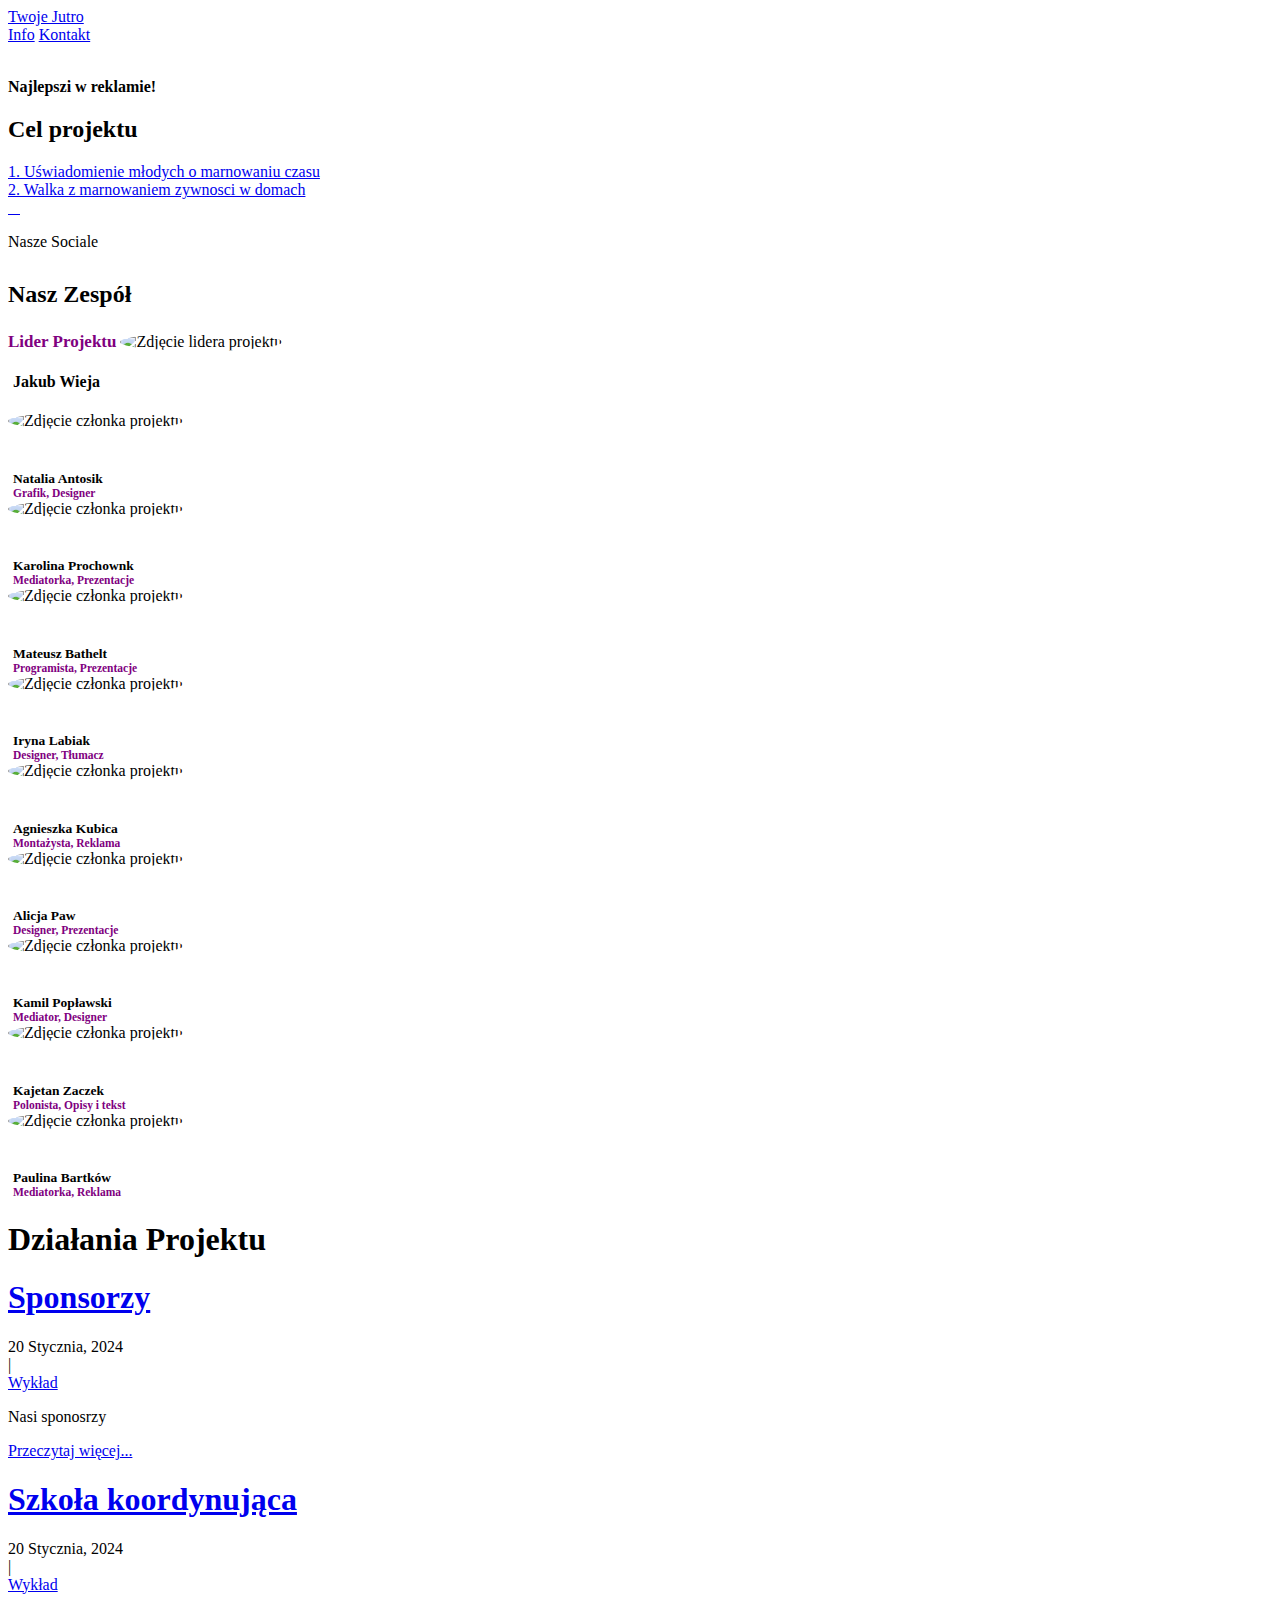
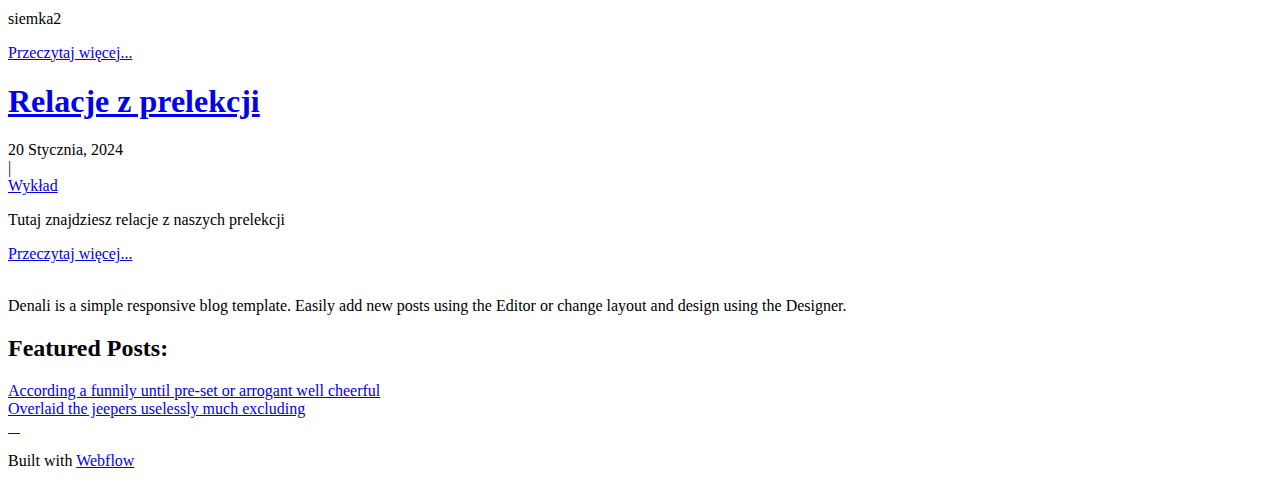
==== index.html @ 29ee5fdd "Main Commit" ====
<!DOCTYPE html>
<!-- This site was created in Webflow. https://www.webflow.com -->
<!-- Last Published: Thu Nov 12 2020 22:33:24 GMT+0000 (Coordinated Universal Time) -->
<html data-wf-domain="denali-template.webflow.io" data-wf-page="5e4b1a54e48aed7a171ff230" data-wf-site="5e4b1a54e48aed761d1ff229" data-wf-status="1">
    <head>
        <meta charset="utf-8"/>
        <script defer>


const contents = [
    {title: "Sponsorzy", url: "https://assets-global.website-files.com/5e4b1a54e48aed65701ff226/5e4b1a54e48aeda1521ff24c_3f4eb74a.jpg", date: "20 Stycznia, 2024", category: "Wykład", description: "Nasi sponosrzy"},
    {title: "Szkoła koordynująca", url: "https://scontent.fktw4-1.fna.fbcdn.net/v/t39.30808-6/294589149_591134302571029_2738904257027538276_n.jpg?_nc_cat=108&ccb=1-7&_nc_sid=5f2048&_nc_ohc=kemyu5jLRf8AX-eEVIv&_nc_ht=scontent.fktw4-1.fna&oh=00_AfBzX1Klf8ybYwIj6s1NnvfgPQMmBmnlPgKrPfVdOVKKhg&oe=65F1F7F5", date: "20 Stycznia, 2024", category: "Wykład", description: "siemka2"},
    {title: "Relacje z prelekcji", url: "https://assets-global.website-files.com/5e4b1a54e48aed65701ff226/5e4b1a54e48aeda1521ff24c_3f4eb74a.jpg", date: "20 Stycznia, 2024", category: "Wykład", description: "Tutaj znajdziesz relacje z naszych prelekcji"},            
]
// tutaj dodajecie post


        </script>
        <title>Twoje Jutro</title>
        <meta content="All posts" property="og:title"/>
        <meta content="All posts" property="twitter:title"/>
        <meta content="width=device-width, initial-scale=1" name="viewport"/>
        <meta content="Webflow" name="generator"/>
        <link href="https://assets.website-files.com/5e4b1a54e48aed761d1ff229/css/denali-template.webflow.170e98de3.css" rel="stylesheet" type="text/css"/>
        <link href="https://fonts.googleapis.com" rel="preconnect"/>
        <link rel="stylesheet" href="style2.css">
        <link href="https://fonts.gstatic.com" rel="preconnect" crossorigin="anonymous"/>
        <script src="https://ajax.googleapis.com/ajax/libs/webfont/1.6.26/webfont.js" type="text/javascript"></script>
        <script type="text/javascript">
            WebFont.load({
                google: {
                    families: ["Lato:100,100italic,300,300italic,400,400italic,700,700italic,900,900italic"]
                }
            });
        </script>
        <script type="text/javascript">
            !function(o, c) {
                var n = c.documentElement
                  , t = " w-mod-";
                n.className += t + "js",
                ("ontouchstart"in o || o.DocumentTouch && c instanceof DocumentTouch) && (n.className += t + "touch")
            }(window, document);
        </script>
        <link href="https://assets.website-files.com/img/favicon.ico" rel="shortcut icon" type="image/x-icon"/>
        <link href="https://assets.website-files.com/img/webclip.png" rel="apple-touch-icon"/>
    </head>
    <body>
        <div data-collapse="medium" data-animation="default" data-duration="400" data-easing="ease" data-easing2="ease" role="banner" class="navigation-bar w-nav">
            <div class="w-container">
                <a href="/" class="w-nav-brand">
                    <div class="site-name">Twoje Jutro</div>
                </a>
                <nav role="navigation" class="navigation-menu w-nav-menu">
                    <a href="/" class="navigation-link w-nav-link">Info</a>
                    <a href="/contact" class="navigation-link w-nav-link">Kontakt</a>
                </nav>
                <div class="menu-button w-nav-button">
                    <div class="w-icon-nav-menu"></div>
                </div>
            </div>
        </div>
        <div class="content-wrapper">
            <div class="w-container">
                <div class="w-row">
                    <div class="w-hidden-small w-hidden-tiny w-col w-col-3">
                        <div class="white-wrapper">
                            <img src="https://ocs-pl.oktawave.com/v1/AUTH_56a2c5c9-d591-4505-ab03-12e04199e37e/socialwolves/img/thumbnails/120x120/79/7977448b54d6c292380bfb2fa34090ed.jpg" alt="" class="circle-profile"/>
                            <p class="site-description"><b>Najlepszi w reklamie!</b></p>
                            <div class="grey-rule"></div>
                            <h2 class="small-heading">Cel projektu</h2>
                            <div class="feature-posts-list w-dyn-list">
                                <div role="list" class="w-dyn-items">
                                    <div role="listitem" class="w-dyn-item">
                                        <a href="/posts/half-and-half-variety-milk-viennese-body-cappuccino" class="small-post-link">1. Uświadomienie młodych o marnowaniu czasu</a>
                                    </div>
                                    <div role="listitem" class="w-dyn-item">
                                        <a href="/posts/steamed-siphon-froth-mazagran-cafe-au-lait" class="small-post-link">2. Walka z marnowaniem zywnosci w domach</a>
                                    </div>
                                </div>
                            </div>
                            <div class="grey-rule"></div>
                            <div class="social-link-group">
                                <a href="#" class="social-icon-link w-inline-block">
                                    <img src="https://assets.website-files.com/5e4b1a54e48aed761d1ff229/5e4b1a54e48aed39811ff2c6_social-03.svg" width="25" alt=""/>
                                </a>
                                <a href="#" class="social-icon-link w-inline-block">
                                    <img src="https://assets.website-files.com/5e4b1a54e48aed761d1ff229/5e4b1a54e48aed1ad11ff2da_social-07.svg" width="25" alt=""/>
                                </a>
                                <a href="#" class="social-icon-link w-inline-block">
                                    <img src="https://assets.website-files.com/5e4b1a54e48aed761d1ff229/5e4b1a54e48aed1f5b1ff2bf_social-18.svg" width="25" alt=""/>
                                </a>
                                <a href="#" class="social-icon-link w-inline-block">
                                    <img src="https://assets.website-files.com/5e4b1a54e48aed761d1ff229/5e4b1a54e48aed7e751ff288_social-09.svg" width="25" alt=""/>
                                </a>
                            </div>
                            <p class="built-with-webflow">
                                Nasze Sociale</a>
                            </p>
                        </div>
                        <div class="white-wrapper" style="margin-top: 30px;"">
                            <h2 class="site-description team-description">Nasz Zespół</h2>
                            <div class="grey-rule"></div>
                            <div class="feature-posts-list w-dyn-list">
                                <div role="list" class="w-dyn-items" id="participants-list">
                                    <div role="listitem" class="w-dyn-item">
                                       <b style="color: purple; " class="w-block">Lider Projektu</b>
                                       <img class="team-img w-inline-block" src="https://ocs-pl.oktawave.com/v1/AUTH_56a2c5c9-d591-4505-ab03-12e04199e37e/socialwolves/img/thumbnails/120x120/d0/d030d037039fd7636a8e2f7727a8bb82.jpeg" alt="Zdjęcie lidera projektu">
                                    <h4 class="w-inline-block ml-10">Jakub Wieja</h4>
                                    </div>
                                    <div class="grey-rule"></div>
                                </div>
                            </div>
                            <script>
                                const participants = [
                              { fraction: "Grafik, Designer", firstName: 'Natalia', lastName: 'Antosik', imageUrl: 'https://ocs-pl.oktawave.com/v1/AUTH_56a2c5c9-d591-4505-ab03-12e04199e37e/socialwolves/img/thumbnails/120x120/1c/1c7ac4e3b60dc221f286a6628b6a6ca4.png' },
                              { fraction: "Mediatorka, Prezentacje", firstName: 'Karolina', lastName: 'Prochownk', imageUrl: 'https://ocs-pl.oktawave.com/v1/AUTH_56a2c5c9-d591-4505-ab03-12e04199e37e/socialwolves/img/thumbnails/120x120/83/83199e76684c7cead60f8879873c51df.png'},
                              { fraction: "Programista, Prezentacje", firstName: 'Mateusz', lastName: 'Bathelt', imageUrl: 'https://ocs-pl.oktawave.com/v1/AUTH_56a2c5c9-d591-4505-ab03-12e04199e37e/socialwolves/img/thumbnails/120x120/81/81288318b70e583363589331f0495321.jpg'},
                              { fraction: "Designer, Tłumacz", firstName: 'Iryna', lastName: 'Labiak', imageUrl: 'https://ocs-pl.oktawave.com/v1/AUTH_56a2c5c9-d591-4505-ab03-12e04199e37e/socialwolves/img/thumbnails/120x120/f8/f87501184f1617d0c0f4cfcf3980a896.jpg'},
                              { fraction: "Montażysta, Reklama", firstName: 'Agnieszka', lastName: 'Kubica', imageUrl:'https://ocs-pl.oktawave.com/v1/AUTH_56a2c5c9-d591-4505-ab03-12e04199e37e/socialwolves/img/thumbnails/120x120/f8/f8f1e719e4e4ca321b09dc218e03722f.jpeg'},
                              { fraction: "Designer, Prezentacje", firstName: 'Alicja', lastName: 'Paw', imageUrl:'https://ocs-pl.oktawave.com/v1/AUTH_56a2c5c9-d591-4505-ab03-12e04199e37e/socialwolves/img/thumbnails/120x120/97/97b3d4d847a49ea8084f490883017773.jpeg'},
                              { fraction: "Mediator, Designer", firstName: 'Kamil', lastName: 'Popławski', imageUrl:'https://ocs-pl.oktawave.com/v1/AUTH_56a2c5c9-d591-4505-ab03-12e04199e37e/socialwolves/img/thumbnails/120x120/08/08fe30b3ed955145e7271c463ad45cd2.jpg'},
                              { fraction: "Polonista, Opisy i tekst", firstName: 'Kajetan', lastName: 'Zaczek', imageUrl:'https://ocs-pl.oktawave.com/v1/AUTH_56a2c5c9-d591-4505-ab03-12e04199e37e/socialwolves/img/thumbnails/120x120/65/65ba1bb9c19658b3d5fb808a60835a7e.jpeg'},
                              { fraction: "Mediatorka, Reklama", firstName: 'Paulina', lastName: 'Bartków', imageUrl:'https://ocs-pl.oktawave.com/v1/AUTH_56a2c5c9-d591-4505-ab03-12e04199e37e/socialwolves/img/thumbnails/120x120/77/771007f50faa51906ce0e892f966936f.jpg'},
                              ];
                          </script>
                            <script>function generateParticipantHTML(participant) {
                                return `
                                    <div role="listitem" class="w-dyn-item">
                                    <b style="color: purple;" class="w-block"></b>
                                    <img class="team-img2 w-inline-block" src="${participant.imageUrl}" alt="Zdjęcie członka projektu">
                                    <h6 class="w-inline-block ml-5">${participant.firstName} ${participant.lastName}
                                        <br><b style="color:purple" class="fraction">${participant.fraction}</b></h6>
                                        </div>
                                        `;
                                    }
                    
                                // Pobierz kontener listy uczestników
                                const participantsListContainer = document.getElementById('participants-list');
                                
                                // Wykorzystaj funkcję map do generowania HTML dla każdego uczestnika
                                const participantsHTML = participants.map(generateParticipantHTML);
                    
                                // Dodaj wygenerowane elementy do kontenera
                                participantsListContainer.innerHTML = ` <div role="listitem" class="w-dyn-item">
                                    <b style="color: purple; " class="w-block lider-tag">Lider Projektu</b>
                                    <img class="team-img w-inline-block" src="https://ocs-pl.oktawave.com/v1/AUTH_56a2c5c9-d591-4505-ab03-12e04199e37e/socialwolves/img/thumbnails/120x120/d0/d030d037039fd7636a8e2f7727a8bb82.jpeg" alt="Zdjęcie lidera projektu">
                                    <h4 class="w-inline-block ml-5 lider">Jakub Wieja</h4>
                                    <h4 class="w-inline-block ml-5 spot"><b style="color:purple" class="fraction">Programista WWW, Organizacja</b></h4>
                                    </div>
                                    <div class="grey-rule2 grey-rule"></div>`+participantsHTML.join('');  
                            </script>
                            
                           
                        </div>
                    </div>
                    
                    <div class="content-column w-col w-col-9">
                        <h1 class="white-bg-heading">Działania Projektu</h1>
                        <div class="w-dyn-list">
                            <div role="list" class="w-dyn-items" id="w-dyn-items">
                                <div role="listitem" class="w-dyn-item">
                                    <div data-w-id="53cc7567-513c-3103-cd72-dfb075f10bef" class="post-wrapper">
                                        <div class="post-content">
                                            <div class="w-row">
                                                <div class="w-col w-col-4 w-col-medium-4">
                                                    <a href="/posts/coffee-sugar-chicory-seasonal-espresso-barista-americano" style="background-image:url(&quot;https://assets-global.website-files.com/5e4b1a54e48aed65701ff226/5e4b1a54e48aeda1521ff24c_3f4eb74a.jpg&quot;)" class="blog-image w-inline-block"></a>
                                                </div>
                                                <div class="w-col w-col-8 w-col-medium-8">
                                                    <a href="/posts/coffee-sugar-chicory-seasonal-espresso-barista-americano" class="blog-title-link w-inline-block">
                                                        <h1 foo="bar" class="blog-title">Coffee sugar, chicory seasonal espresso barista americano</h1>
                                                    </a>
                                                    <div class="details-wrapper">
                                                        <div class="post-info">June 25, 2020</div>
                                                        <div class="post-info">|</div>
                                                        <a href="/categories/music" class="post-info when-link">Music</a>
                                                    </div>
                                                    <div class="post-summary-wrapper">
                                                        <p class="post-summary">Arista, percolator, cream, aromatic, fair trade, breve body instant lungo blue mountain cappuccino. Americano aroma mug espresso latte crema milk redeye acerbic. Galão robusta instant, decaffeinated, so fair trade wings.</p>
                                                        <a href="/posts/coffee-sugar-chicory-seasonal-espresso-barista-americano" class="read-more-link">Read more...</a>
                                                    </div>
                                                </div>
                                            </div>
                                        </div>
                                    </div>
                                </div>
                                <!-- <div role="listitem" class="w-dyn-item">
                                    <div data-w-id="53cc7567-513c-3103-cd72-dfb075f10bef" class="post-wrapper">
                                        <div class="post-content">
                                            <div class="w-row">
                                                <div class="w-col w-col-4 w-col-medium-4">
                                                    <a href="/posts/coffee-variety-macchiato-as-organic-ut-variety-caffeine-americano" style="background-image:url(&quot;https://assets-global.website-files.com/5e4b1a54e48aed65701ff226/5e4b1a54e48aedf7791ff24b_photo-1443304895043-ef30921332c5.jpg&quot;)" class="blog-image w-inline-block"></a>
                                                </div>
                                                <div class="w-col w-col-8 w-col-medium-8">
                                                    <a href="/posts/coffee-variety-macchiato-as-organic-ut-variety-caffeine-americano" class="blog-title-link w-inline-block">
                                                        <h1 foo="bar" class="blog-title">Coffee variety macchiato, as organic ut variety caffeine americano</h1>
                                                    </a>
                                                    <div class="details-wrapper">
                                                        <div class="post-info">June 25, 2020</div>
                                                        <div class="post-info">|</div>
                                                        <a href="/categories/travel" class="post-info when-link">Travel</a>
                                                    </div>
                                                    <div class="post-summary-wrapper">
                                                        <p class="post-summary">Saucer, crema carajillo, bar, mocha medium, latte cappuccino and espresso acerbic to go. Coffee, irish foam turkish coffee blue mountain seasonal. Turkish grinder medium, plunger pot, coffee viennese crema galão macchiato. </p>
                                                        <a href="/posts/coffee-variety-macchiato-as-organic-ut-variety-caffeine-americano" class="read-more-link">Read more...</a>
                                                    </div>
                                                </div>
                                            </div>
                                        </div>
                                    </div>
                                </div>
                                <div role="listitem" class="w-dyn-item">
                                    <div data-w-id="53cc7567-513c-3103-cd72-dfb075f10bef" class="post-wrapper">
                                        <div class="post-content">
                                            <div class="w-row">
                                                <div class="w-col w-col-4 w-col-medium-4">
                                                    <a href="/posts/half-and-half-variety-milk-viennese-body-cappuccino" style="background-image:url(&quot;https://assets-global.website-files.com/5e4b1a54e48aed65701ff226/5e4b1a54e48aedf5821ff248_photo-1416934625760-d56f5e79f6fe.jpg&quot;)" class="blog-image w-inline-block"></a>
                                                </div>
                                                <div class="w-col w-col-8 w-col-medium-8">
                                                    <a href="/posts/half-and-half-variety-milk-viennese-body-cappuccino" class="blog-title-link w-inline-block">
                                                        <h1 foo="bar" class="blog-title">According a funnily until pre-set or arrogant well cheerful</h1>
                                                    </a>
                                                    <div class="details-wrapper">
                                                        <div class="post-info">June 25, 2020</div>
                                                        <div class="post-info">|</div>
                                                        <a href="/categories/music" class="post-info when-link">Music</a>
                                                    </div>
                                                    <div class="post-summary-wrapper">
                                                        <p class="post-summary">Single shot cultivar beans as chicory caffeine. Medium brewed, milk extra that froth pumpkin spice mocha. Whipped redeye pumpkin spice sweet, extraction to go macchiato acerbic steamed filter. Robusta grounds decaffeinated.</p>
                                                        <a href="/posts/half-and-half-variety-milk-viennese-body-cappuccino" class="read-more-link">Read more...</a>
                                                    </div>
                                                </div>
                                            </div>
                                        </div>
                                    </div>
                                </div>
                                <div role="listitem" class="w-dyn-item">
                                    <div data-w-id="53cc7567-513c-3103-cd72-dfb075f10bef" class="post-wrapper">
                                        <div class="post-content">
                                            <div class="w-row">
                                                <div class="w-col w-col-4 w-col-medium-4">
                                                    <a href="/posts/cafe-au-lait-turkish-doppio-ristretto" style="background-image:url(&quot;https://assets-global.website-files.com/5e4b1a54e48aed65701ff226/5e4b1a54e48aed3f261ff24a_photo-1441512673622-3eaa1c39ba28.jpg&quot;)" class="blog-image w-inline-block"></a>
                                                </div>
                                                <div class="w-col w-col-8 w-col-medium-8">
                                                    <a href="/posts/cafe-au-lait-turkish-doppio-ristretto" class="blog-title-link w-inline-block">
                                                        <h1 foo="bar" class="blog-title">Wherever far wow thus a squirrel raccoon jeez jaguar this from along</h1>
                                                    </a>
                                                    <div class="details-wrapper">
                                                        <div class="post-info">June 25, 2020</div>
                                                        <div class="post-info">|</div>
                                                        <a href="/categories/art" class="post-info when-link">Art</a>
                                                    </div>
                                                    <div class="post-summary-wrapper">
                                                        <p class="post-summary">The copy warned the Little Blind Text, that where it came from it would have been rewritten a thousand times and everything that was left from its origin would be the word &quot;and &quot;and the Little Blind</p>
                                                        <a href="/posts/cafe-au-lait-turkish-doppio-ristretto" class="read-more-link">Read more...</a>
                                                    </div>
                                                </div>
                                            </div>
                                        </div>
                                    </div>
                                </div>
                                <div role="listitem" class="w-dyn-item">
                                    <div data-w-id="53cc7567-513c-3103-cd72-dfb075f10bef" class="post-wrapper">
                                        <div class="post-content">
                                            <div class="w-row">
                                                <div class="w-col w-col-4 w-col-medium-4">
                                                    <a href="/posts/steamed-siphon-froth-mazagran-cafe-au-lait" style="background-image:url(&quot;https://assets-global.website-files.com/5e4b1a54e48aed65701ff226/5e4b1a54e48aed155e1ff249_photo-1416949929422-a1d9c8fe84af.jpg&quot;)" class="blog-image w-inline-block"></a>
                                                </div>
                                                <div class="w-col w-col-8 w-col-medium-8">
                                                    <a href="/posts/steamed-siphon-froth-mazagran-cafe-au-lait" class="blog-title-link w-inline-block">
                                                        <h1 foo="bar" class="blog-title">Overlaid the jeepers uselessly much excluding</h1>
                                                    </a>
                                                    <div class="details-wrapper">
                                                        <div class="post-info">June 25, 2020</div>
                                                        <div class="post-info">|</div>
                                                        <a href="/categories/tech" class="post-info when-link">Tech</a>
                                                    </div>
                                                    <div class="post-summary-wrapper">
                                                        <p class="post-summary">Far far away, behind the word mountains, far from the countries Vokalia and Consonantia, there live the blind texts. Separated they live in Bookmarksgrove right at the coast of the Semantics, a large language ocean. </p>
                                                        <a href="/posts/steamed-siphon-froth-mazagran-cafe-au-lait" class="read-more-link">Read more...</a>
                                                    </div>
                                                </div>
                                            </div>
                                        </div>
                                    </div>
                                </div> -->
                            </div>
                            <script defer>
                                function generateParticipantHTML2(content) {
                                  
                                    return ` 
                                    <div role="listitem" class="w-dyn-item">
                                        <div data-w-id="53cc7567-513c-3103-cd72-dfb075f10bef" class="post-wrapper">
                                            <div class="post-content">
                                                <div class="w-row">
                                                    <div class="w-col w-col-4 w-col-medium-4">
                                                        <a href="/" style="background-image:url(&quot;${content.url}&quot;)" class="blog-image w-inline-block"></a>
                                                    </div>
                                                    <div class="w-col w-col-8 w-col-medium-8">
                                                        <a href="/" class="blog-title-link w-inline-block">
                                                            <h1 foo="bar" class="blog-title">${content.title}</h1>
                                                        </a>
                                                        <div class="details-wrapper">
                                                            <div class="post-info">${content.date}</div>
                                                            <div class="post-info">|</div>
                                                            <a href="/" class="post-info when-link">${content.category}</a>
                                                        </div>
                                                        <div class="post-summary-wrapper">
                                                            <p class="post-summary">${content.description}</p>
                                                            <a href="/" class="read-more-link">Przeczytaj więcej...</a>
                                                        </div>
                                                    </div>
                                                </div>
                                            </div>
                                        </div>
                                    </div>`;
                                }

                                // Pobierz kontener listy uczestników
                                const contentsListContainer = document.getElementById('w-dyn-items');
                                
                                // Wykorzystaj funkcję map do generowania HTML dla każdego uczestnika
                                const contentHTML = contents.map(generateParticipantHTML2);
                                // Dodaj wygenerowane elementy do kontenera
                                contentsListContainer.innerHTML = contentHTML.join('');  

                                
                            </script>
                        </div>
                        <div class="sidebar-on-mobile">
                            <div class="white-wrapper">
                                <img src="https://ocs-pl.oktawave.com/v1/AUTH_56a2c5c9-d591-4505-ab03-12e04199e37e/socialwolves/img/thumbnails/120x120/79/7977448b54d6c292380bfb2fa34090ed.jpg" alt="" class="circle-profile"/>
                                <p class="site-description">Denali is a simple responsive blog template. Easily add new posts using the Editor or change layout and design using the Designer.</p>
                                <div class="grey-rule"></div>
                                <h2 class="small-heading">Featured Posts:</h2>
                                <div class="feature-posts-list w-dyn-list">
                                    <div role="list" class="w-dyn-items">
                                        <div role="listitem" class="w-dyn-item">
                                            <a href="/posts/half-and-half-variety-milk-viennese-body-cappuccino" class="small-post-link">According a funnily until pre-set or arrogant well cheerful</a>
                                        </div>
                                        <div role="listitem" class="w-dyn-item">
                                            <a href="/posts/steamed-siphon-froth-mazagran-cafe-au-lait" class="small-post-link">Overlaid the jeepers uselessly much excluding</a>
                                        </div>
                                    </div>
                                </div>
                                <div class="grey-rule"></div>
                                <div class="social-link-group">
                                    <a href="#" class="social-icon-link w-inline-block">
                                        <img src="https://assets.website-files.com/5e4b1a54e48aed761d1ff229/5e4b1a54e48aed39811ff2c6_social-03.svg" width="25" alt=""/>
                                    </a>
                                    <a href="#" class="social-icon-link w-inline-block">
                                        <img src="https://assets.website-files.com/5e4b1a54e48aed761d1ff229/5e4b1a54e48aed1ad11ff2da_social-07.svg" width="25" alt=""/>
                                    </a>
                                    <a href="#" class="social-icon-link w-inline-block">
                                        <img src="https://assets.website-files.com/5e4b1a54e48aed761d1ff229/5e4b1a54e48aed1f5b1ff2bf_social-18.svg" width="25" alt=""/>
                                    </a>
                                    <a href="#" class="social-icon-link w-inline-block">
                                        <img src="https://assets.website-files.com/5e4b1a54e48aed761d1ff229/5e4b1a54e48aed7e751ff288_social-09.svg" width="25" alt=""/>
                                    </a>
                                </div>
                                <p class="built-with-webflow">
                                    Built with <a target="_blank" href="https://webflow.com" class="webflow-link">Webflow</a>
                                </p>
                            </div>
                        </div>
                    </div>
                </div>
            </div>
        </div>
        <script src="https://d3e54v103j8qbb.cloudfront.net/js/jquery-3.5.1.min.dc5e7f18c8.js?site=5e4b1a54e48aed761d1ff229" type="text/javascript" integrity="sha256-9/aliU8dGd2tb6OSsuzixeV4y/faTqgFtohetphbbj0=" crossorigin="anonymous"></script>
        <script src="https://assets.website-files.com/5e4b1a54e48aed761d1ff229/js/webflow.bf6a5095c.js" type="text/javascript"></script>
        
    </body>
</html>
---- style2.css ----
.team-img{
    width: 27%;
    margin: auto;
    aspect-ratio: 1;
    border-radius: 50%;
    margin-top: 5px;
}
.team-img2{
    width: 20%;
    margin: auto;
    aspect-ratio: 1;
    border-radius: 50%;
    margin-bottom: 10px;
}
.ml-5{
    margin-left: 5px;
}
h6{
    font-size: 13.5px;
    line-height: 14px;
    margin-bottom: 0px;
   font-weight: 700;
}
.lider{
    font-size: 16px;
    font-weight: 800;
    
}
.lider-tag{
    width: 100%;
    text-align: left;
    font-size: 17px;
    
}
.fraction{
    font-size: 11.5px;
    font-weight: 600;
}
.spot .fraction{
    font-size: 13.5px;
    font-weight: 700;
    margin-bottom: 0;
    display: none;
}
.w-col-3 {
    width: 30%;
}
.w-col-9 {
    width: 70%;
}
.grey-rule2{
    width: 80%;
}
.team-description{
    margin-top: 0px;
}
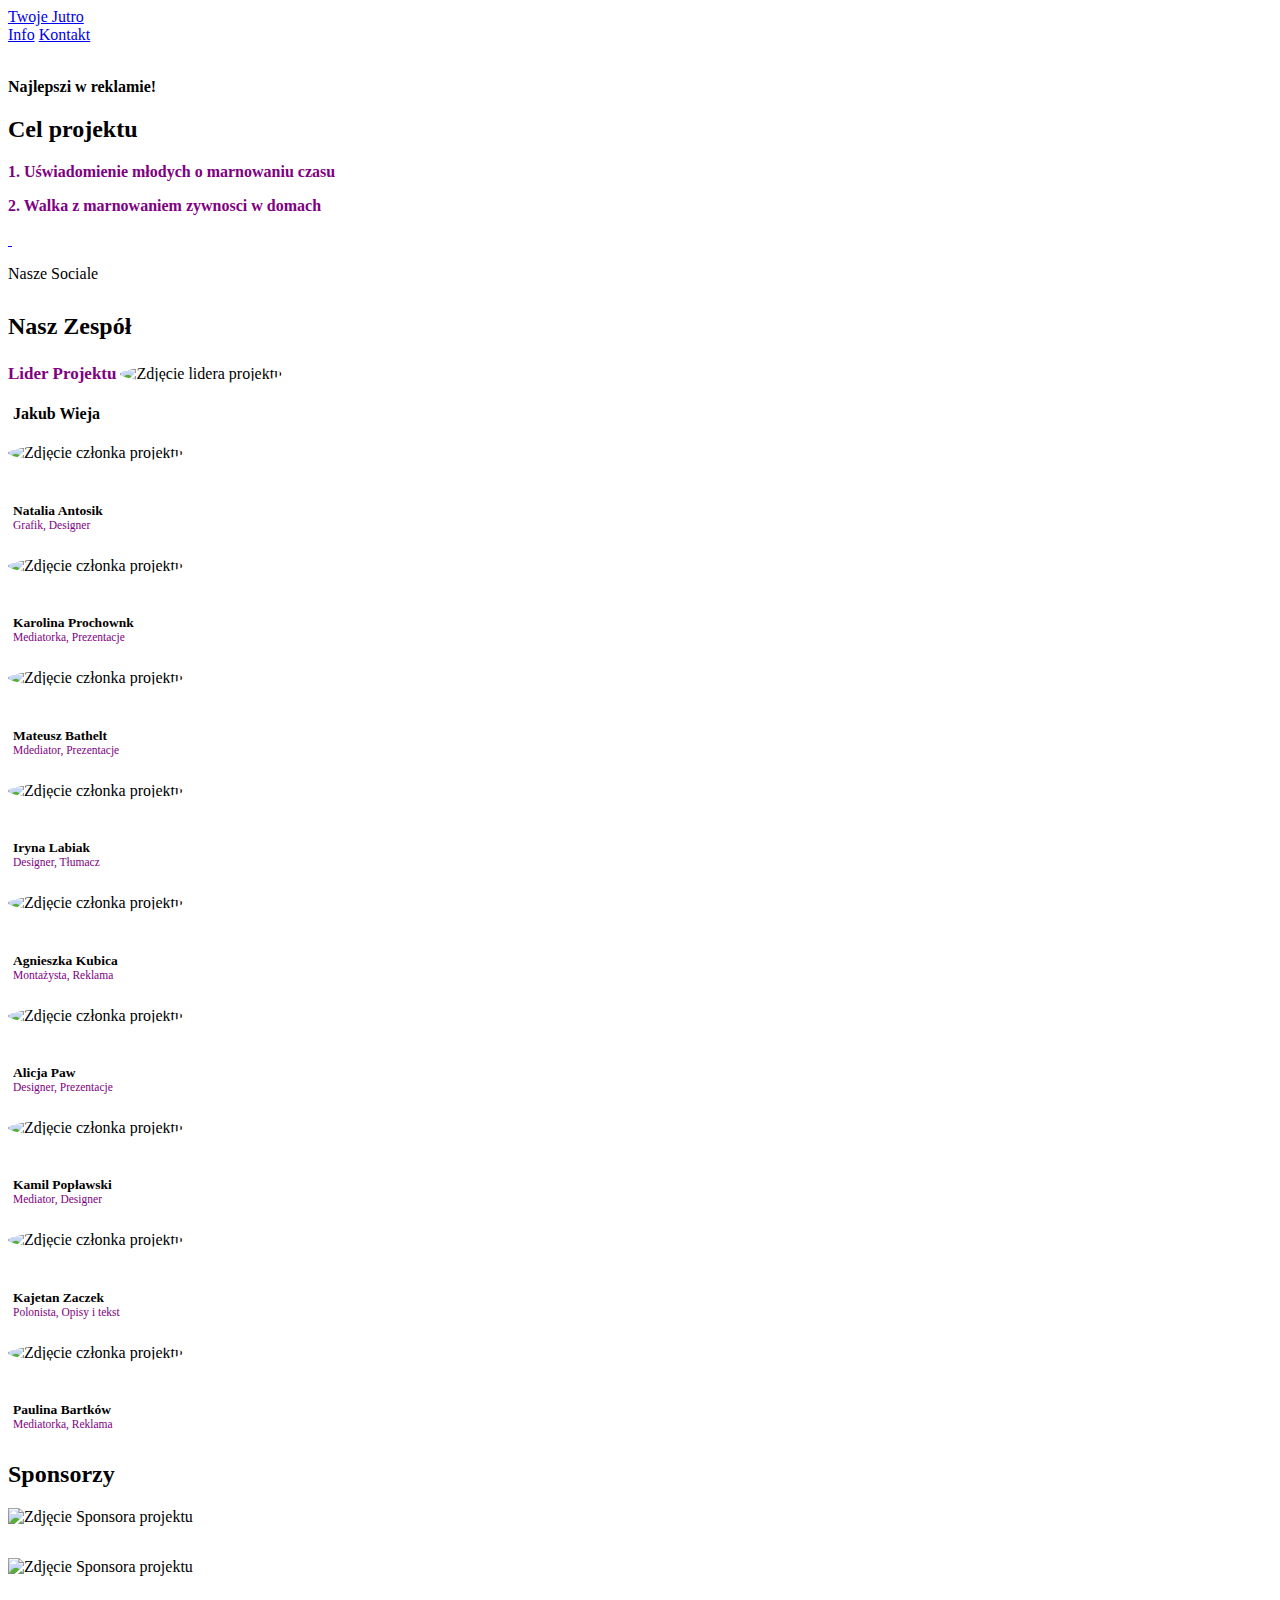
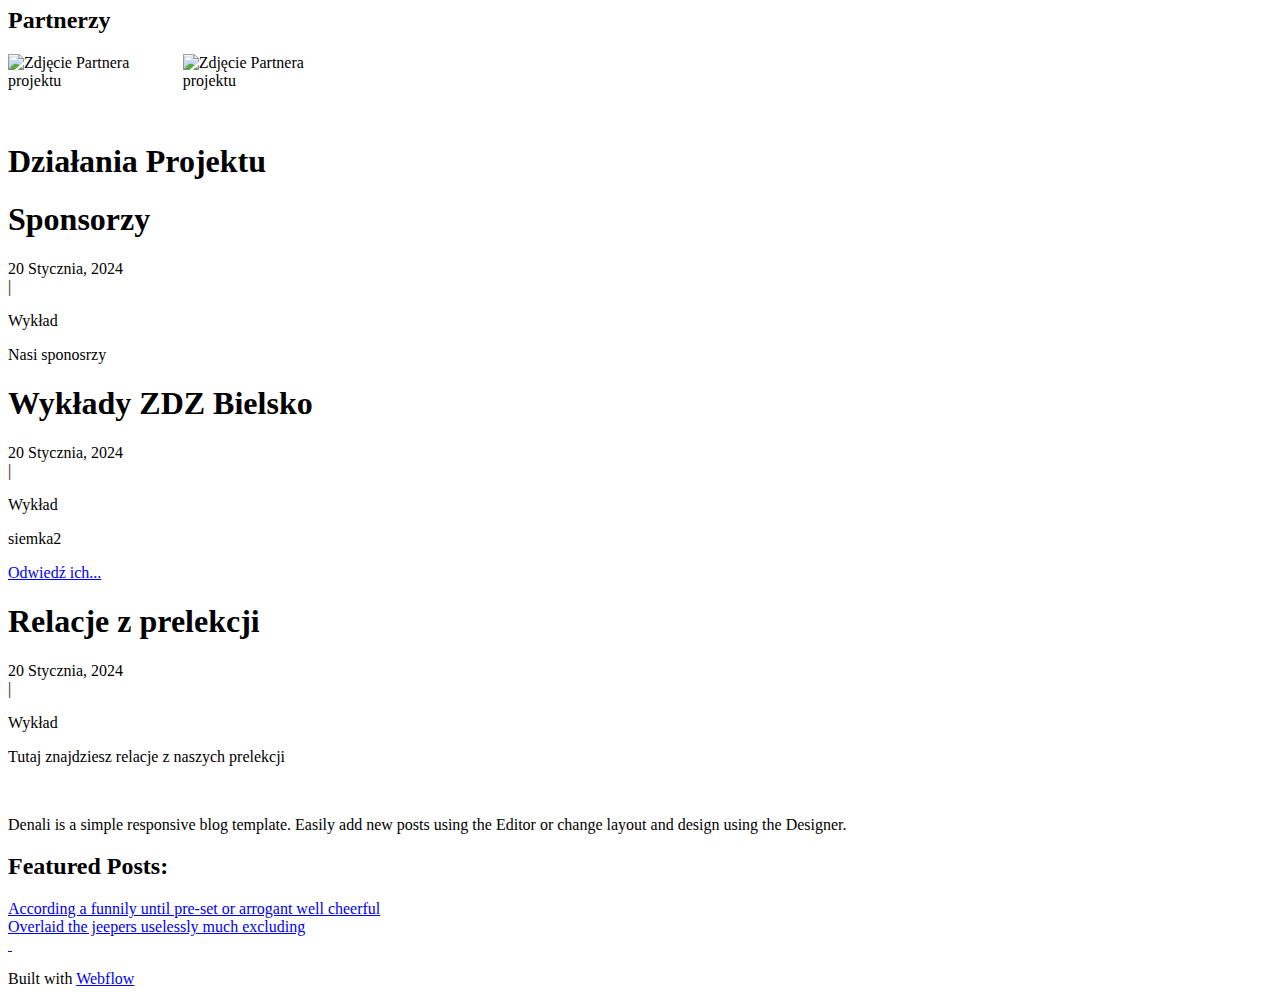
==== commit 0c0bb4c3: "Changes" ====
--- a/index.html
+++ b/index.html
@@ -8,9 +8,10 @@
 
 
 const contents = [
-    {title: "Sponsorzy", url: "https://assets-global.website-files.com/5e4b1a54e48aed65701ff226/5e4b1a54e48aeda1521ff24c_3f4eb74a.jpg", date: "20 Stycznia, 2024", category: "Wykład", description: "Nasi sponosrzy"},
-    {title: "Szkoła koordynująca", url: "https://scontent.fktw4-1.fna.fbcdn.net/v/t39.30808-6/294589149_591134302571029_2738904257027538276_n.jpg?_nc_cat=108&ccb=1-7&_nc_sid=5f2048&_nc_ohc=kemyu5jLRf8AX-eEVIv&_nc_ht=scontent.fktw4-1.fna&oh=00_AfBzX1Klf8ybYwIj6s1NnvfgPQMmBmnlPgKrPfVdOVKKhg&oe=65F1F7F5", date: "20 Stycznia, 2024", category: "Wykład", description: "siemka2"},
-    {title: "Relacje z prelekcji", url: "https://assets-global.website-files.com/5e4b1a54e48aed65701ff226/5e4b1a54e48aeda1521ff24c_3f4eb74a.jpg", date: "20 Stycznia, 2024", category: "Wykład", description: "Tutaj znajdziesz relacje z naszych prelekcji"},            
+    {link: "",title: "Sponsorzy", url: "https://assets-global.website-files.com/5e4b1a54e48aed65701ff226/5e4b1a54e48aeda1521ff24c_3f4eb74a.jpg", date: "20 Stycznia, 2024", category: "Wykład", description: "Nasi sponosrzy"},
+    {link: "https://www.szkoly.bielsko.zdz.pl/",title: "Wykłady ZDZ Bielsko", url: "https://scontent.fktw4-1.fna.fbcdn.net/v/t39.30808-6/294589149_591134302571029_2738904257027538276_n.jpg?_nc_cat=108&ccb=1-7&_nc_sid=5f2048&_nc_ohc=kemyu5jLRf8AX-eEVIv&_nc_ht=scontent.fktw4-1.fna&oh=00_AfBzX1Klf8ybYwIj6s1NnvfgPQMmBmnlPgKrPfVdOVKKhg&oe=65F1F7F5", date: "20 Stycznia, 2024", category: "Wykład", description: "siemka2"},
+    {link: "",title: "Relacje z prelekcji", url: "https://assets-global.website-files.com/5e4b1a54e48aed65701ff226/5e4b1a54e48aeda1521ff24c_3f4eb74a.jpg", date: "20 Stycznia, 2024", category: "Wykład", description: "Tutaj znajdziesz relacje z naszych prelekcji"},            
+
 ]
 // tutaj dodajecie post
 
@@ -71,33 +72,27 @@
                             <div class="feature-posts-list w-dyn-list">
                                 <div role="list" class="w-dyn-items">
                                     <div role="listitem" class="w-dyn-item">
-                                        <a href="/posts/half-and-half-variety-milk-viennese-body-cappuccino" class="small-post-link">1. Uświadomienie młodych o marnowaniu czasu</a>
-                                    </div>
-                                    <div role="listitem" class="w-dyn-item">
-                                        <a href="/posts/steamed-siphon-froth-mazagran-cafe-au-lait" class="small-post-link">2. Walka z marnowaniem zywnosci w domach</a>
+                                        <p class="small-post-link inte-n">1. Uświadomienie młodych o marnowaniu czasu</p>
+                                    </div>
+                                    <div role="listitem" class="w-dyn-item">
+                                        <p class="small-post-link inte-n">2. Walka z marnowaniem zywnosci w domach</p>
                                     </div>
                                 </div>
                             </div>
                             <div class="grey-rule"></div>
                             <div class="social-link-group">
-                                <a href="#" class="social-icon-link w-inline-block">
-                                    <img src="https://assets.website-files.com/5e4b1a54e48aed761d1ff229/5e4b1a54e48aed39811ff2c6_social-03.svg" width="25" alt=""/>
+                                <a href="https://www.tiktok.com/@twoje.jutroo?_t=8kXcejBPoGn&_r=1" class="social-icon-link w-inline-block" target="_blank">
+                                    <img src="https://cdn-icons-png.flaticon.com/128/3046/3046115.png"  width="25" alt=""/>
                                 </a>
-                                <a href="#" class="social-icon-link w-inline-block">
-                                    <img src="https://assets.website-files.com/5e4b1a54e48aed761d1ff229/5e4b1a54e48aed1ad11ff2da_social-07.svg" width="25" alt=""/>
-                                </a>
-                                <a href="#" class="social-icon-link w-inline-block">
-                                    <img src="https://assets.website-files.com/5e4b1a54e48aed761d1ff229/5e4b1a54e48aed1f5b1ff2bf_social-18.svg" width="25" alt=""/>
-                                </a>
-                                <a href="#" class="social-icon-link w-inline-block">
-                                    <img src="https://assets.website-files.com/5e4b1a54e48aed761d1ff229/5e4b1a54e48aed7e751ff288_social-09.svg" width="25" alt=""/>
+                                <a href="https://www.instagram.com/twoje.jutroo/" class="social-icon-link w-inline-block" target="_blank">
+                                    <img src="https://cdn-icons-png.flaticon.com/128/1384/1384156.png" width="25" alt=""/>
                                 </a>
                             </div>
                             <p class="built-with-webflow">
                                 Nasze Sociale</a>
                             </p>
                         </div>
-                        <div class="white-wrapper" style="margin-top: 30px;"">
+                        <div class="white-wrapper" style="margin-top: 30px;">
                             <h2 class="site-description team-description">Nasz Zespół</h2>
                             <div class="grey-rule"></div>
                             <div class="feature-posts-list w-dyn-list">
@@ -114,7 +109,7 @@
                                 const participants = [
                               { fraction: "Grafik, Designer", firstName: 'Natalia', lastName: 'Antosik', imageUrl: 'https://ocs-pl.oktawave.com/v1/AUTH_56a2c5c9-d591-4505-ab03-12e04199e37e/socialwolves/img/thumbnails/120x120/1c/1c7ac4e3b60dc221f286a6628b6a6ca4.png' },
                               { fraction: "Mediatorka, Prezentacje", firstName: 'Karolina', lastName: 'Prochownk', imageUrl: 'https://ocs-pl.oktawave.com/v1/AUTH_56a2c5c9-d591-4505-ab03-12e04199e37e/socialwolves/img/thumbnails/120x120/83/83199e76684c7cead60f8879873c51df.png'},
-                              { fraction: "Programista, Prezentacje", firstName: 'Mateusz', lastName: 'Bathelt', imageUrl: 'https://ocs-pl.oktawave.com/v1/AUTH_56a2c5c9-d591-4505-ab03-12e04199e37e/socialwolves/img/thumbnails/120x120/81/81288318b70e583363589331f0495321.jpg'},
+                              { fraction: "Mdediator, Prezentacje", firstName: 'Mateusz', lastName: 'Bathelt', imageUrl: 'https://ocs-pl.oktawave.com/v1/AUTH_56a2c5c9-d591-4505-ab03-12e04199e37e/socialwolves/img/thumbnails/120x120/81/81288318b70e583363589331f0495321.jpg'},
                               { fraction: "Designer, Tłumacz", firstName: 'Iryna', lastName: 'Labiak', imageUrl: 'https://ocs-pl.oktawave.com/v1/AUTH_56a2c5c9-d591-4505-ab03-12e04199e37e/socialwolves/img/thumbnails/120x120/f8/f87501184f1617d0c0f4cfcf3980a896.jpg'},
                               { fraction: "Montażysta, Reklama", firstName: 'Agnieszka', lastName: 'Kubica', imageUrl:'https://ocs-pl.oktawave.com/v1/AUTH_56a2c5c9-d591-4505-ab03-12e04199e37e/socialwolves/img/thumbnails/120x120/f8/f8f1e719e4e4ca321b09dc218e03722f.jpeg'},
                               { fraction: "Designer, Prezentacje", firstName: 'Alicja', lastName: 'Paw', imageUrl:'https://ocs-pl.oktawave.com/v1/AUTH_56a2c5c9-d591-4505-ab03-12e04199e37e/socialwolves/img/thumbnails/120x120/97/97b3d4d847a49ea8084f490883017773.jpeg'},
@@ -148,6 +143,60 @@
                                     <h4 class="w-inline-block ml-5 spot"><b style="color:purple" class="fraction">Programista WWW, Organizacja</b></h4>
                                     </div>
                                     <div class="grey-rule2 grey-rule"></div>`+participantsHTML.join('');  
+                            </script>
+                            
+                           
+                        </div>
+                        <div class="white-wrapper" style="margin-top: 30px;">
+                            <h2 class="site-description team-description">Sponsorzy</h2>
+                            <div class="grey-rule grey-rule3"></div>
+                            <div class="feature-posts-list w-dyn-list">
+                                <div role="list" class="w-dyn-items" id="sponsors-list">
+                                    
+                                    <div class="grey-rule"></div>
+                                </div>
+                            </div>
+                            <script>
+                                const sponsors = [
+                                
+                              {nazwa: '', nazwa2: '', imageUrl: 'https://kraftbox.pl/wp-content/uploads/2021/04/KraftBox_s.png' },
+                              {nazwa: '', nazwa2: '', imageUrl: 'https://i0.wp.com/reklama-traper.pl/wp-content/uploads/2021/11/traperlogo.png?resize=300%2C86&ssl=1' },
+                              ];
+                              const partners = [
+                                
+                                {nazwa: '', nazwa2: '', imageUrl: 'http://pz10.eu/wp-content/uploads/2021/10/LogoKopernik.png' },
+                                {nazwa: '', nazwa2: '', imageUrl: 'https://scontent.fktw4-1.fna.fbcdn.net/v/t39.30808-6/294589149_591134302571029_2738904257027538276_n.jpg?_nc_cat=108&ccb=1-7&_nc_sid=5f2048&_nc_ohc=kemyu5jLRf8AX-eEVIv&_nc_ht=scontent.fktw4-1.fna&oh=00_AfBzX1Klf8ybYwIj6s1NnvfgPQMmBmnlPgKrPfVdOVKKhg&oe=65F1F7F5' },
+                                ];
+                          </script>
+                            <script>function generatesponsorsHTML(sponsors) {
+                                return `
+                                    <div role="listitem" class="w-dyn-item">
+                                    <b style="color: purple;" class="w-block"></b>
+                                    <img class="team-img3 w-inline-block" src="${sponsors.imageUrl}" alt="Zdjęcie Sponsora projektu">
+                                    <h6 class="w-inline-block ml-5">${sponsors.nazwa} ${sponsors.nazwa2}
+                                    
+                                        </div>
+                                        `;
+                                    }
+                                    function generatepartnersHTML(sponsors) {
+                                return `
+                                    <div role="listitem" class="w-dyn-item">
+                                    <b style="color: purple;" class="w-block"></b>
+                                    <img class="team-img4 w-inline-block" src="${sponsors.imageUrl}" alt="Zdjęcie Partnera projektu">
+                                    <h6 class="w-inline-block ml-5">${sponsors.nazwa} ${sponsors.nazwa2}
+                                    
+                                        </div>
+                                        `;
+                                    }
+                                // Pobierz kontener listy uczestników
+                                const sponsorssListContainer = document.getElementById('sponsors-list');
+                                
+                                // Wykorzystaj funkcję map do generowania HTML dla każdego uczestnika
+                                const sponsorssHTML = sponsors.map(generatesponsorsHTML);
+                                const partnersHTML = partners.map(generatepartnersHTML);
+                            
+                                // Dodaj wygenerowane elementy do kontenera
+                                sponsorssListContainer.innerHTML = sponsorssHTML.join('')+ ' <h2 class="site-description team-description">Partnerzy</h2><div class="grey-rule3 grey-rule" style="margin-top:0"></div>' + partnersHTML.join('');  
                             </script>
                             
                            
@@ -183,106 +232,6 @@
                                         </div>
                                     </div>
                                 </div>
-                                <!-- <div role="listitem" class="w-dyn-item">
-                                    <div data-w-id="53cc7567-513c-3103-cd72-dfb075f10bef" class="post-wrapper">
-                                        <div class="post-content">
-                                            <div class="w-row">
-                                                <div class="w-col w-col-4 w-col-medium-4">
-                                                    <a href="/posts/coffee-variety-macchiato-as-organic-ut-variety-caffeine-americano" style="background-image:url(&quot;https://assets-global.website-files.com/5e4b1a54e48aed65701ff226/5e4b1a54e48aedf7791ff24b_photo-1443304895043-ef30921332c5.jpg&quot;)" class="blog-image w-inline-block"></a>
-                                                </div>
-                                                <div class="w-col w-col-8 w-col-medium-8">
-                                                    <a href="/posts/coffee-variety-macchiato-as-organic-ut-variety-caffeine-americano" class="blog-title-link w-inline-block">
-                                                        <h1 foo="bar" class="blog-title">Coffee variety macchiato, as organic ut variety caffeine americano</h1>
-                                                    </a>
-                                                    <div class="details-wrapper">
-                                                        <div class="post-info">June 25, 2020</div>
-                                                        <div class="post-info">|</div>
-                                                        <a href="/categories/travel" class="post-info when-link">Travel</a>
-                                                    </div>
-                                                    <div class="post-summary-wrapper">
-                                                        <p class="post-summary">Saucer, crema carajillo, bar, mocha medium, latte cappuccino and espresso acerbic to go. Coffee, irish foam turkish coffee blue mountain seasonal. Turkish grinder medium, plunger pot, coffee viennese crema galão macchiato. </p>
-                                                        <a href="/posts/coffee-variety-macchiato-as-organic-ut-variety-caffeine-americano" class="read-more-link">Read more...</a>
-                                                    </div>
-                                                </div>
-                                            </div>
-                                        </div>
-                                    </div>
-                                </div>
-                                <div role="listitem" class="w-dyn-item">
-                                    <div data-w-id="53cc7567-513c-3103-cd72-dfb075f10bef" class="post-wrapper">
-                                        <div class="post-content">
-                                            <div class="w-row">
-                                                <div class="w-col w-col-4 w-col-medium-4">
-                                                    <a href="/posts/half-and-half-variety-milk-viennese-body-cappuccino" style="background-image:url(&quot;https://assets-global.website-files.com/5e4b1a54e48aed65701ff226/5e4b1a54e48aedf5821ff248_photo-1416934625760-d56f5e79f6fe.jpg&quot;)" class="blog-image w-inline-block"></a>
-                                                </div>
-                                                <div class="w-col w-col-8 w-col-medium-8">
-                                                    <a href="/posts/half-and-half-variety-milk-viennese-body-cappuccino" class="blog-title-link w-inline-block">
-                                                        <h1 foo="bar" class="blog-title">According a funnily until pre-set or arrogant well cheerful</h1>
-                                                    </a>
-                                                    <div class="details-wrapper">
-                                                        <div class="post-info">June 25, 2020</div>
-                                                        <div class="post-info">|</div>
-                                                        <a href="/categories/music" class="post-info when-link">Music</a>
-                                                    </div>
-                                                    <div class="post-summary-wrapper">
-                                                        <p class="post-summary">Single shot cultivar beans as chicory caffeine. Medium brewed, milk extra that froth pumpkin spice mocha. Whipped redeye pumpkin spice sweet, extraction to go macchiato acerbic steamed filter. Robusta grounds decaffeinated.</p>
-                                                        <a href="/posts/half-and-half-variety-milk-viennese-body-cappuccino" class="read-more-link">Read more...</a>
-                                                    </div>
-                                                </div>
-                                            </div>
-                                        </div>
-                                    </div>
-                                </div>
-                                <div role="listitem" class="w-dyn-item">
-                                    <div data-w-id="53cc7567-513c-3103-cd72-dfb075f10bef" class="post-wrapper">
-                                        <div class="post-content">
-                                            <div class="w-row">
-                                                <div class="w-col w-col-4 w-col-medium-4">
-                                                    <a href="/posts/cafe-au-lait-turkish-doppio-ristretto" style="background-image:url(&quot;https://assets-global.website-files.com/5e4b1a54e48aed65701ff226/5e4b1a54e48aed3f261ff24a_photo-1441512673622-3eaa1c39ba28.jpg&quot;)" class="blog-image w-inline-block"></a>
-                                                </div>
-                                                <div class="w-col w-col-8 w-col-medium-8">
-                                                    <a href="/posts/cafe-au-lait-turkish-doppio-ristretto" class="blog-title-link w-inline-block">
-                                                        <h1 foo="bar" class="blog-title">Wherever far wow thus a squirrel raccoon jeez jaguar this from along</h1>
-                                                    </a>
-                                                    <div class="details-wrapper">
-                                                        <div class="post-info">June 25, 2020</div>
-                                                        <div class="post-info">|</div>
-                                                        <a href="/categories/art" class="post-info when-link">Art</a>
-                                                    </div>
-                                                    <div class="post-summary-wrapper">
-                                                        <p class="post-summary">The copy warned the Little Blind Text, that where it came from it would have been rewritten a thousand times and everything that was left from its origin would be the word &quot;and &quot;and the Little Blind</p>
-                                                        <a href="/posts/cafe-au-lait-turkish-doppio-ristretto" class="read-more-link">Read more...</a>
-                                                    </div>
-                                                </div>
-                                            </div>
-                                        </div>
-                                    </div>
-                                </div>
-                                <div role="listitem" class="w-dyn-item">
-                                    <div data-w-id="53cc7567-513c-3103-cd72-dfb075f10bef" class="post-wrapper">
-                                        <div class="post-content">
-                                            <div class="w-row">
-                                                <div class="w-col w-col-4 w-col-medium-4">
-                                                    <a href="/posts/steamed-siphon-froth-mazagran-cafe-au-lait" style="background-image:url(&quot;https://assets-global.website-files.com/5e4b1a54e48aed65701ff226/5e4b1a54e48aed155e1ff249_photo-1416949929422-a1d9c8fe84af.jpg&quot;)" class="blog-image w-inline-block"></a>
-                                                </div>
-                                                <div class="w-col w-col-8 w-col-medium-8">
-                                                    <a href="/posts/steamed-siphon-froth-mazagran-cafe-au-lait" class="blog-title-link w-inline-block">
-                                                        <h1 foo="bar" class="blog-title">Overlaid the jeepers uselessly much excluding</h1>
-                                                    </a>
-                                                    <div class="details-wrapper">
-                                                        <div class="post-info">June 25, 2020</div>
-                                                        <div class="post-info">|</div>
-                                                        <a href="/categories/tech" class="post-info when-link">Tech</a>
-                                                    </div>
-                                                    <div class="post-summary-wrapper">
-                                                        <p class="post-summary">Far far away, behind the word mountains, far from the countries Vokalia and Consonantia, there live the blind texts. Separated they live in Bookmarksgrove right at the coast of the Semantics, a large language ocean. </p>
-                                                        <a href="/posts/steamed-siphon-froth-mazagran-cafe-au-lait" class="read-more-link">Read more...</a>
-                                                    </div>
-                                                </div>
-                                            </div>
-                                        </div>
-                                    </div>
-                                </div> -->
                             </div>
                             <script defer>
                                 function generateParticipantHTML2(content) {
@@ -293,20 +242,20 @@
                                             <div class="post-content">
                                                 <div class="w-row">
                                                     <div class="w-col w-col-4 w-col-medium-4">
-                                                        <a href="/" style="background-image:url(&quot;${content.url}&quot;)" class="blog-image w-inline-block"></a>
+                                                        <p href="/" style="background-image:url(&quot;${content.url}&quot;)" class="blog-image w-inline-block"></p>
                                                     </div>
                                                     <div class="w-col w-col-8 w-col-medium-8">
-                                                        <a href="/" class="blog-title-link w-inline-block">
+                                                        <p href="/" class="blog-title-link w-inline-block">
                                                             <h1 foo="bar" class="blog-title">${content.title}</h1>
-                                                        </a>
+                                                        </p>
                                                         <div class="details-wrapper">
                                                             <div class="post-info">${content.date}</div>
                                                             <div class="post-info">|</div>
-                                                            <a href="/" class="post-info when-link">${content.category}</a>
+                                                            <p href="/" class="post-info ">${content.category}</p>
                                                         </div>
                                                         <div class="post-summary-wrapper">
                                                             <p class="post-summary">${content.description}</p>
-                                                            <a href="/" class="read-more-link">Przeczytaj więcej...</a>
+                                                            ${content.link && `<a href='${content.link}' target="_Blank" class="read-more-link">Odwiedź ich...</a>`}
                                                         </div>
                                                     </div>
                                                 </div>
@@ -344,18 +293,13 @@
                                 </div>
                                 <div class="grey-rule"></div>
                                 <div class="social-link-group">
-                                    <a href="#" class="social-icon-link w-inline-block">
+                                    <a href="https://www.tiktok.com/@twoje.jutroo?_t=8kXcejBPoGn&_r=1" class="social-icon-link w-inline-block">
                                         <img src="https://assets.website-files.com/5e4b1a54e48aed761d1ff229/5e4b1a54e48aed39811ff2c6_social-03.svg" width="25" alt=""/>
                                     </a>
-                                    <a href="#" class="social-icon-link w-inline-block">
+                                    <a href="https://www.instagram.com/twoje.jutroo/" class="social-icon-link w-inline-block">
                                         <img src="https://assets.website-files.com/5e4b1a54e48aed761d1ff229/5e4b1a54e48aed1ad11ff2da_social-07.svg" width="25" alt=""/>
                                     </a>
-                                    <a href="#" class="social-icon-link w-inline-block">
-                                        <img src="https://assets.website-files.com/5e4b1a54e48aed761d1ff229/5e4b1a54e48aed1f5b1ff2bf_social-18.svg" width="25" alt=""/>
-                                    </a>
-                                    <a href="#" class="social-icon-link w-inline-block">
-                                        <img src="https://assets.website-files.com/5e4b1a54e48aed761d1ff229/5e4b1a54e48aed7e751ff288_social-09.svg" width="25" alt=""/>
-                                    </a>
+                                   
                                 </div>
                                 <p class="built-with-webflow">
                                     Built with <a target="_blank" href="https://webflow.com" class="webflow-link">Webflow</a>
--- a/style2.css
+++ b/style2.css
@@ -15,15 +15,25 @@
 .ml-5{
     margin-left: 5px;
 }
+.w-dyn-item{
+    position: relative;
+}
+.ml-10{
+    margin-left: 5px;
+    position: absolute;
+    top: 50%;
+    transform: translate(0,-30%);
+    margin-bottom: 0;
+}
 h6{
     font-size: 13.5px;
     line-height: 14px;
-    margin-bottom: 0px;
-   font-weight: 700;
+    margin-bottom: 25px;
+   font-weight: 600;
 }
 .lider{
     font-size: 16px;
-    font-weight: 800;
+    font-weight: 700;
     
 }
 .lider-tag{
@@ -34,7 +44,7 @@
 }
 .fraction{
     font-size: 11.5px;
-    font-weight: 600;
+    font-weight: 500;
 }
 .spot .fraction{
     font-size: 13.5px;
@@ -51,6 +61,22 @@
 .grey-rule2{
     width: 80%;
 }
+.grey-rule3{
+    width: 100%;
+}
 .team-description{
     margin-top: 0px;
+}
+.inte-n{
+    pointer-events: none;
+    color: purple;
+    font-weight: 600;
+}
+
+.w-dyn-item:has(.team-img4){
+    max-width: 45%;
+    display: inline-block;
+}   
+.team-img4{
+    aspect-ratio: 1;
 }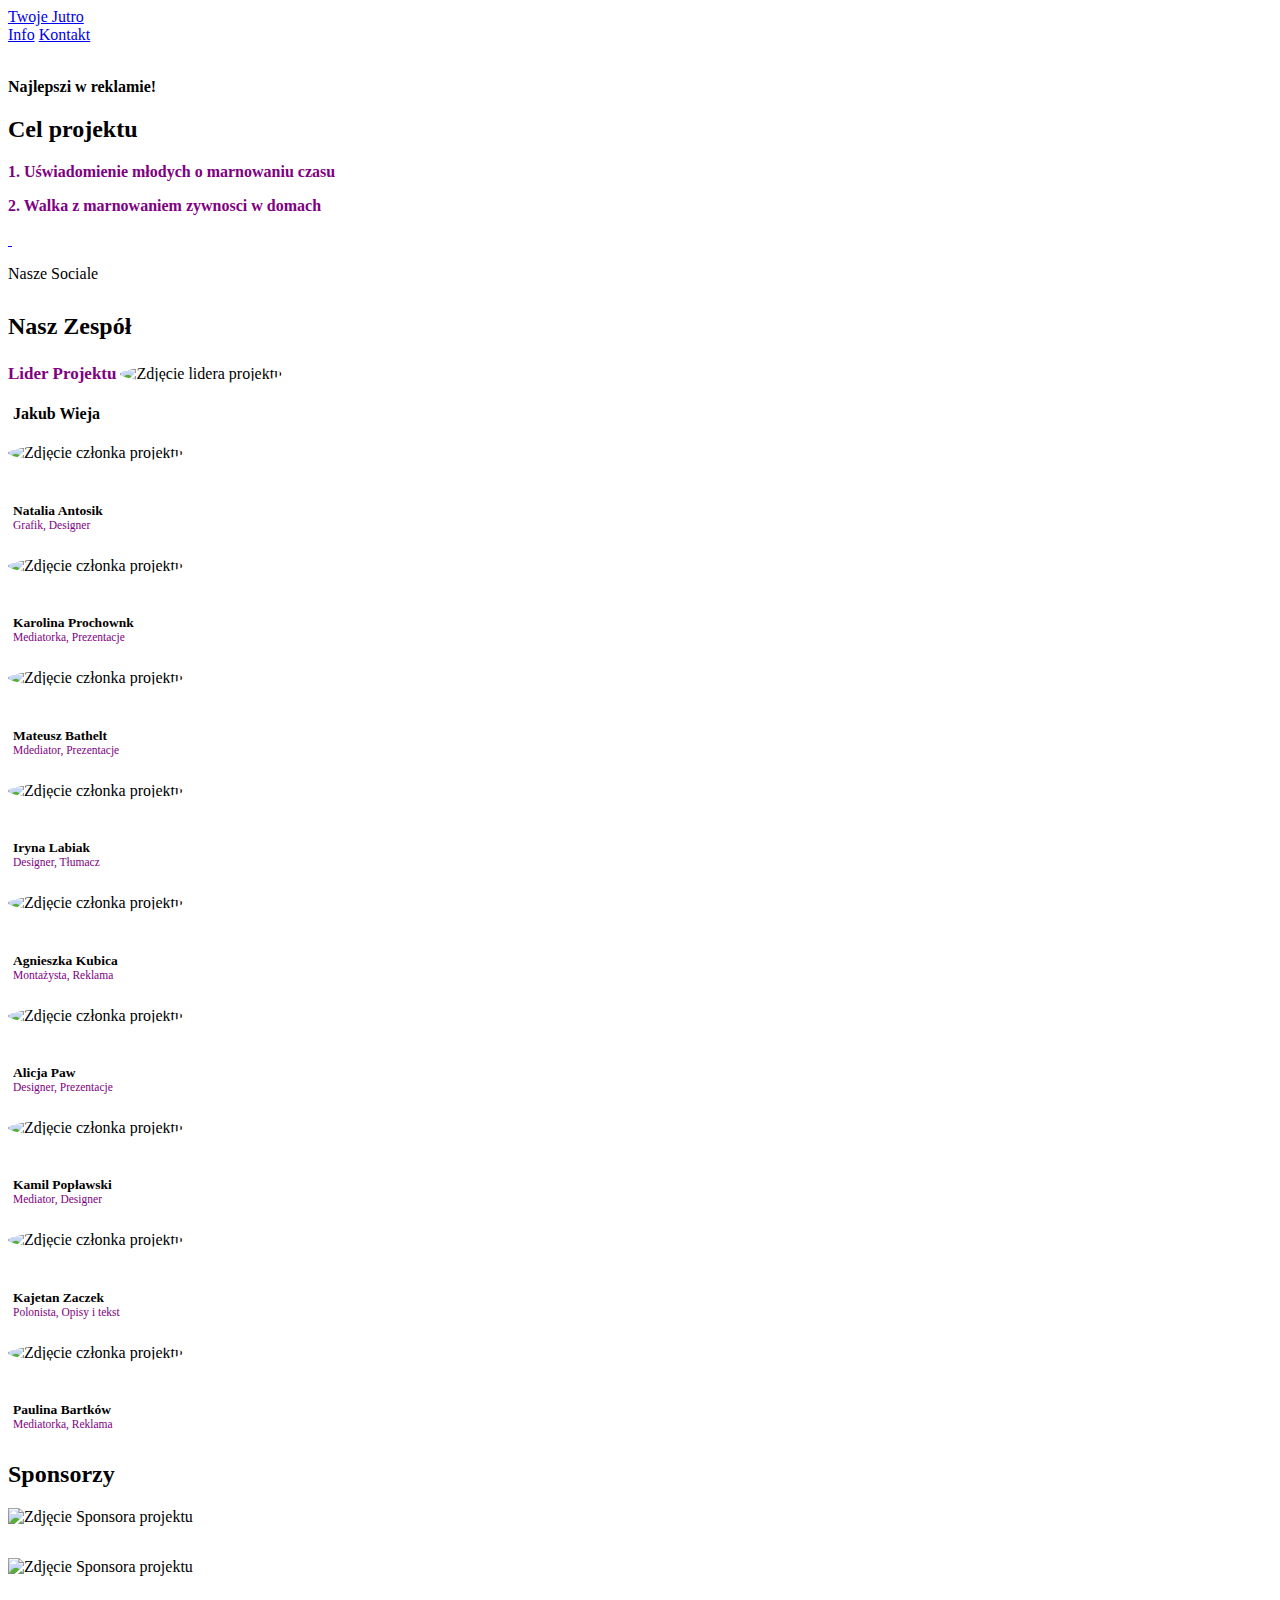
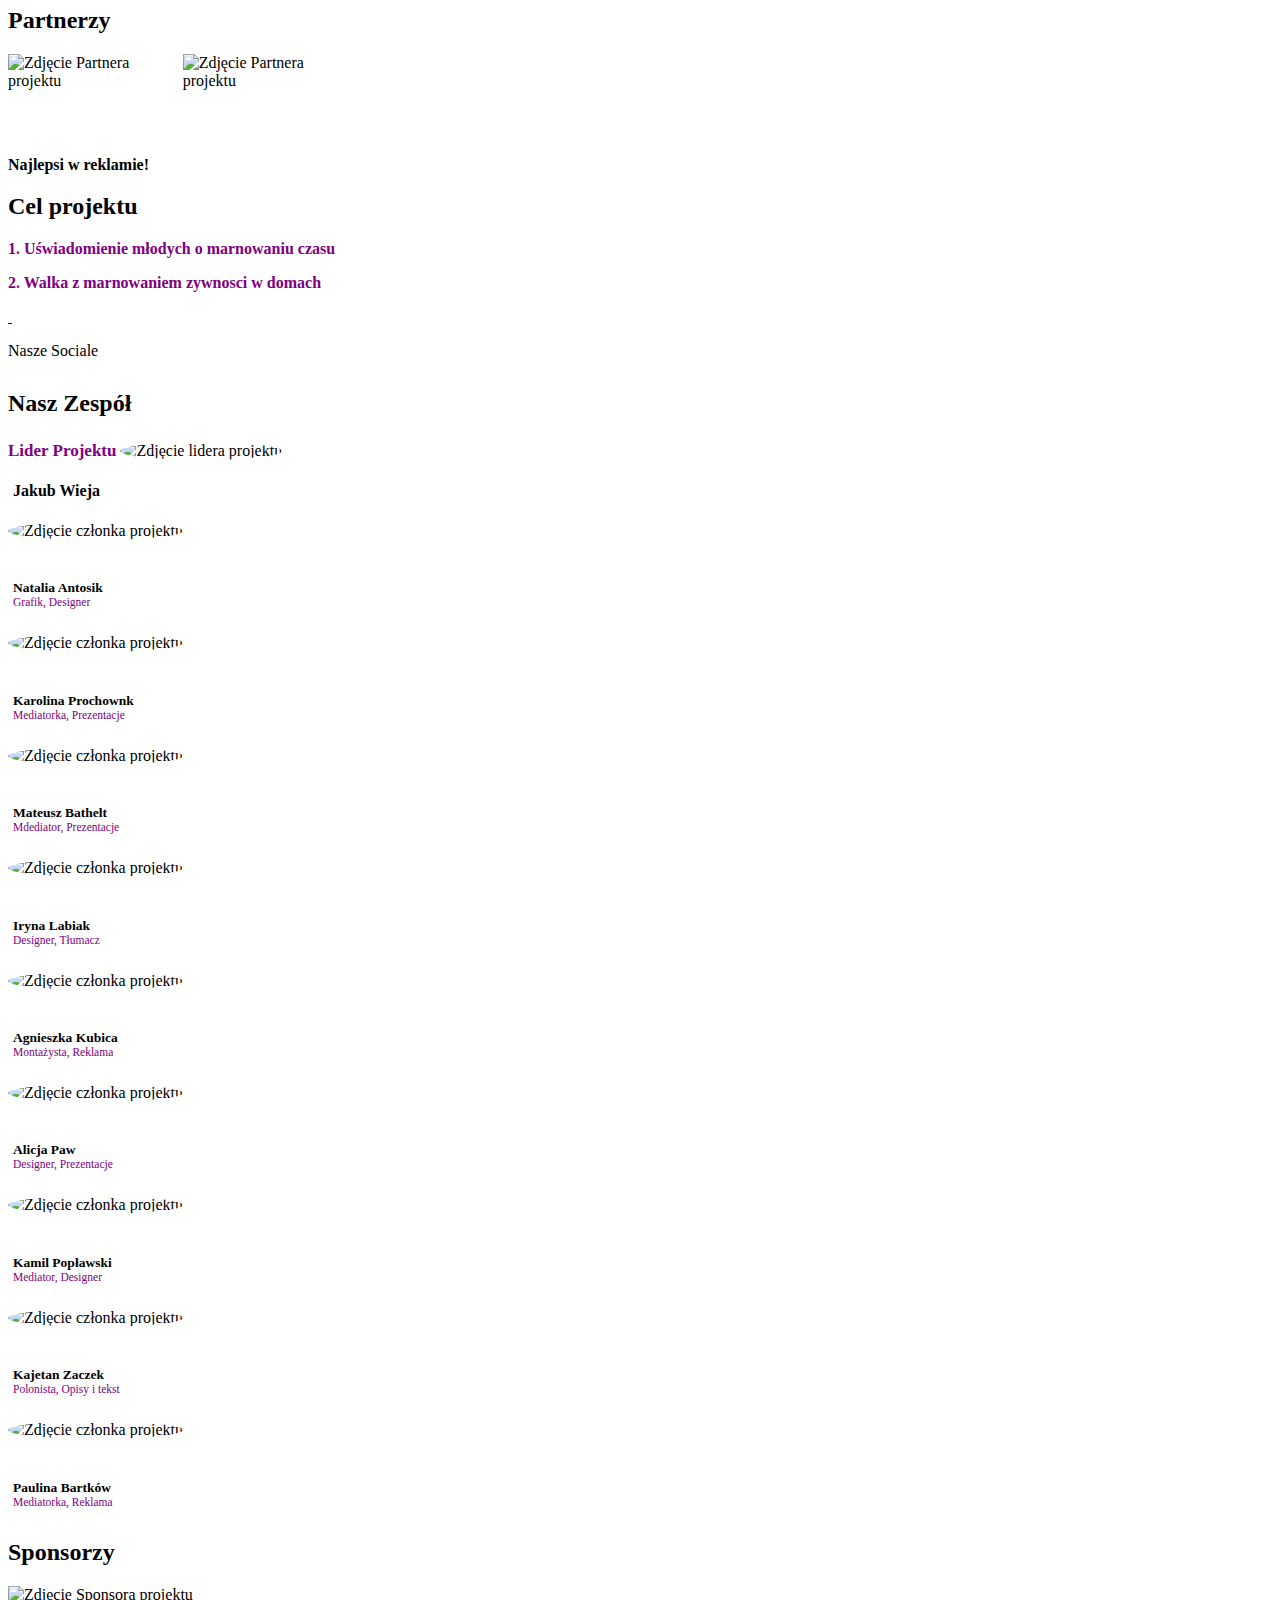
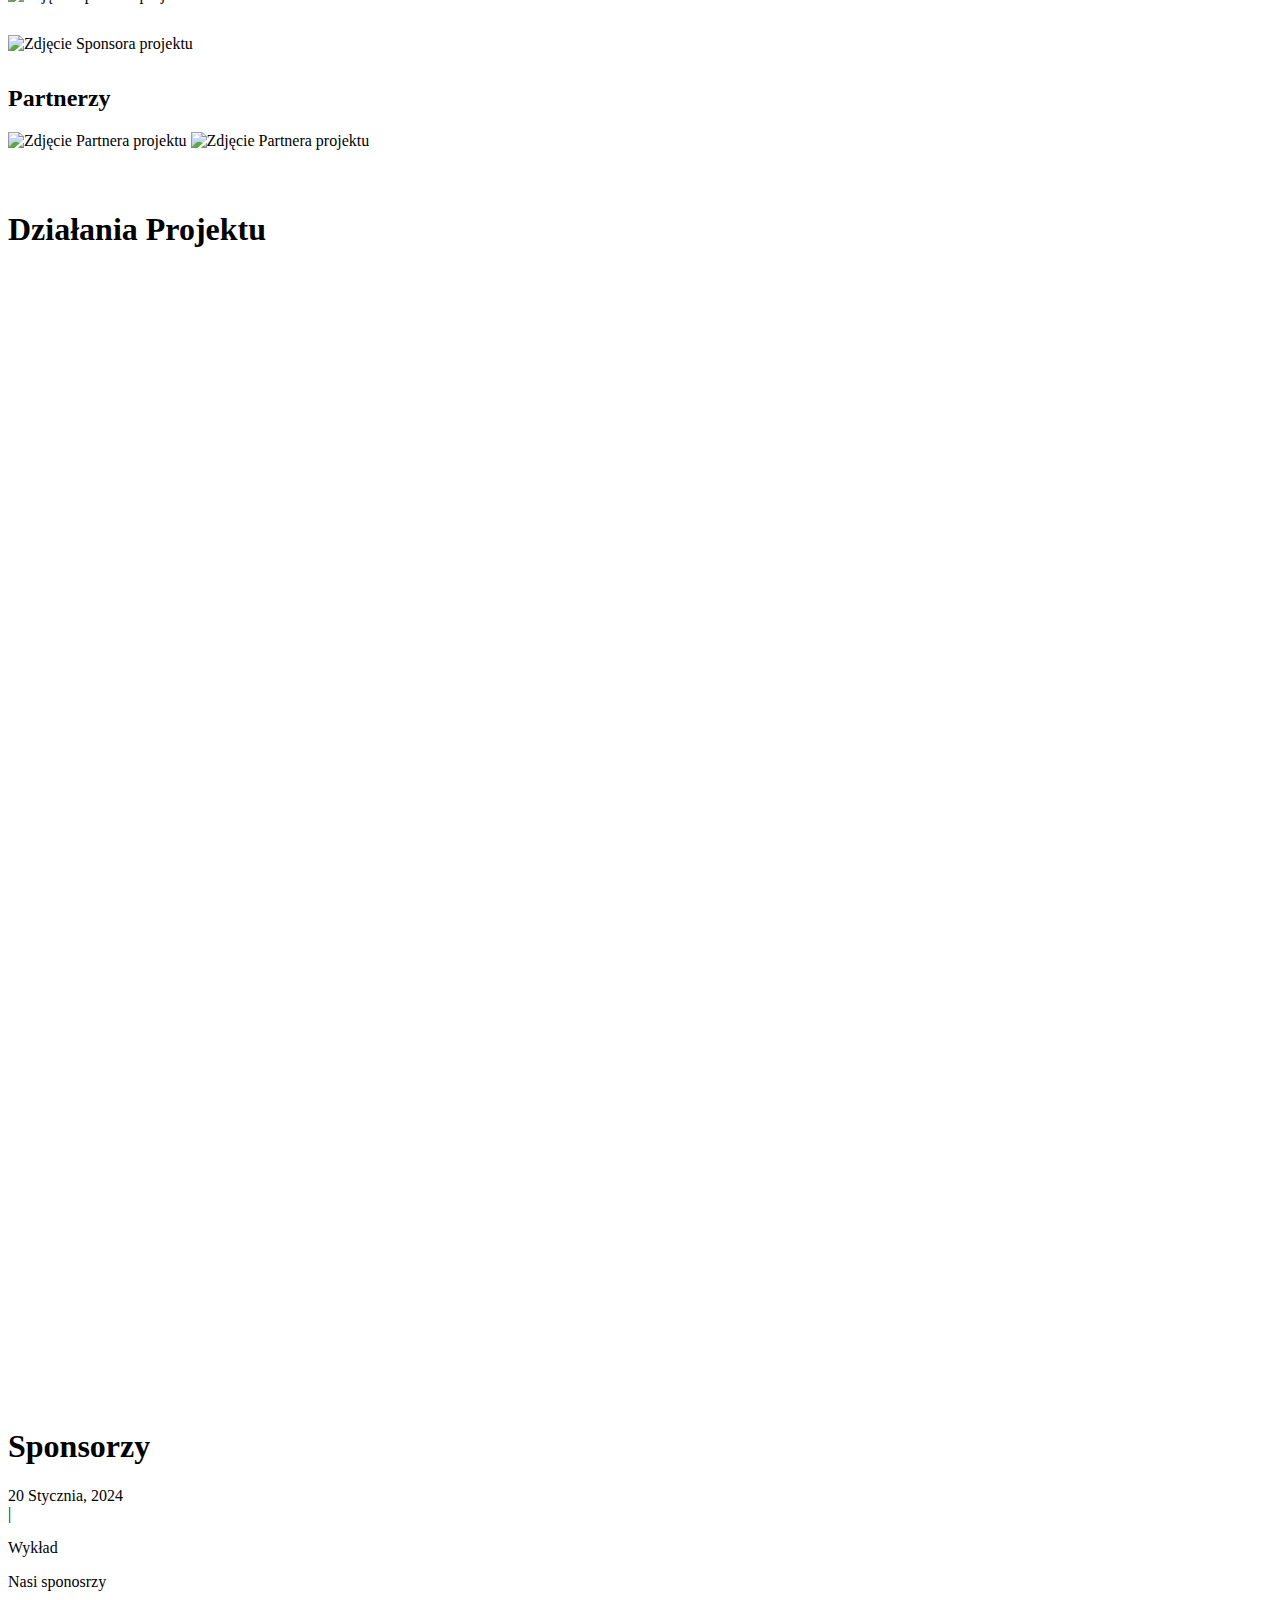
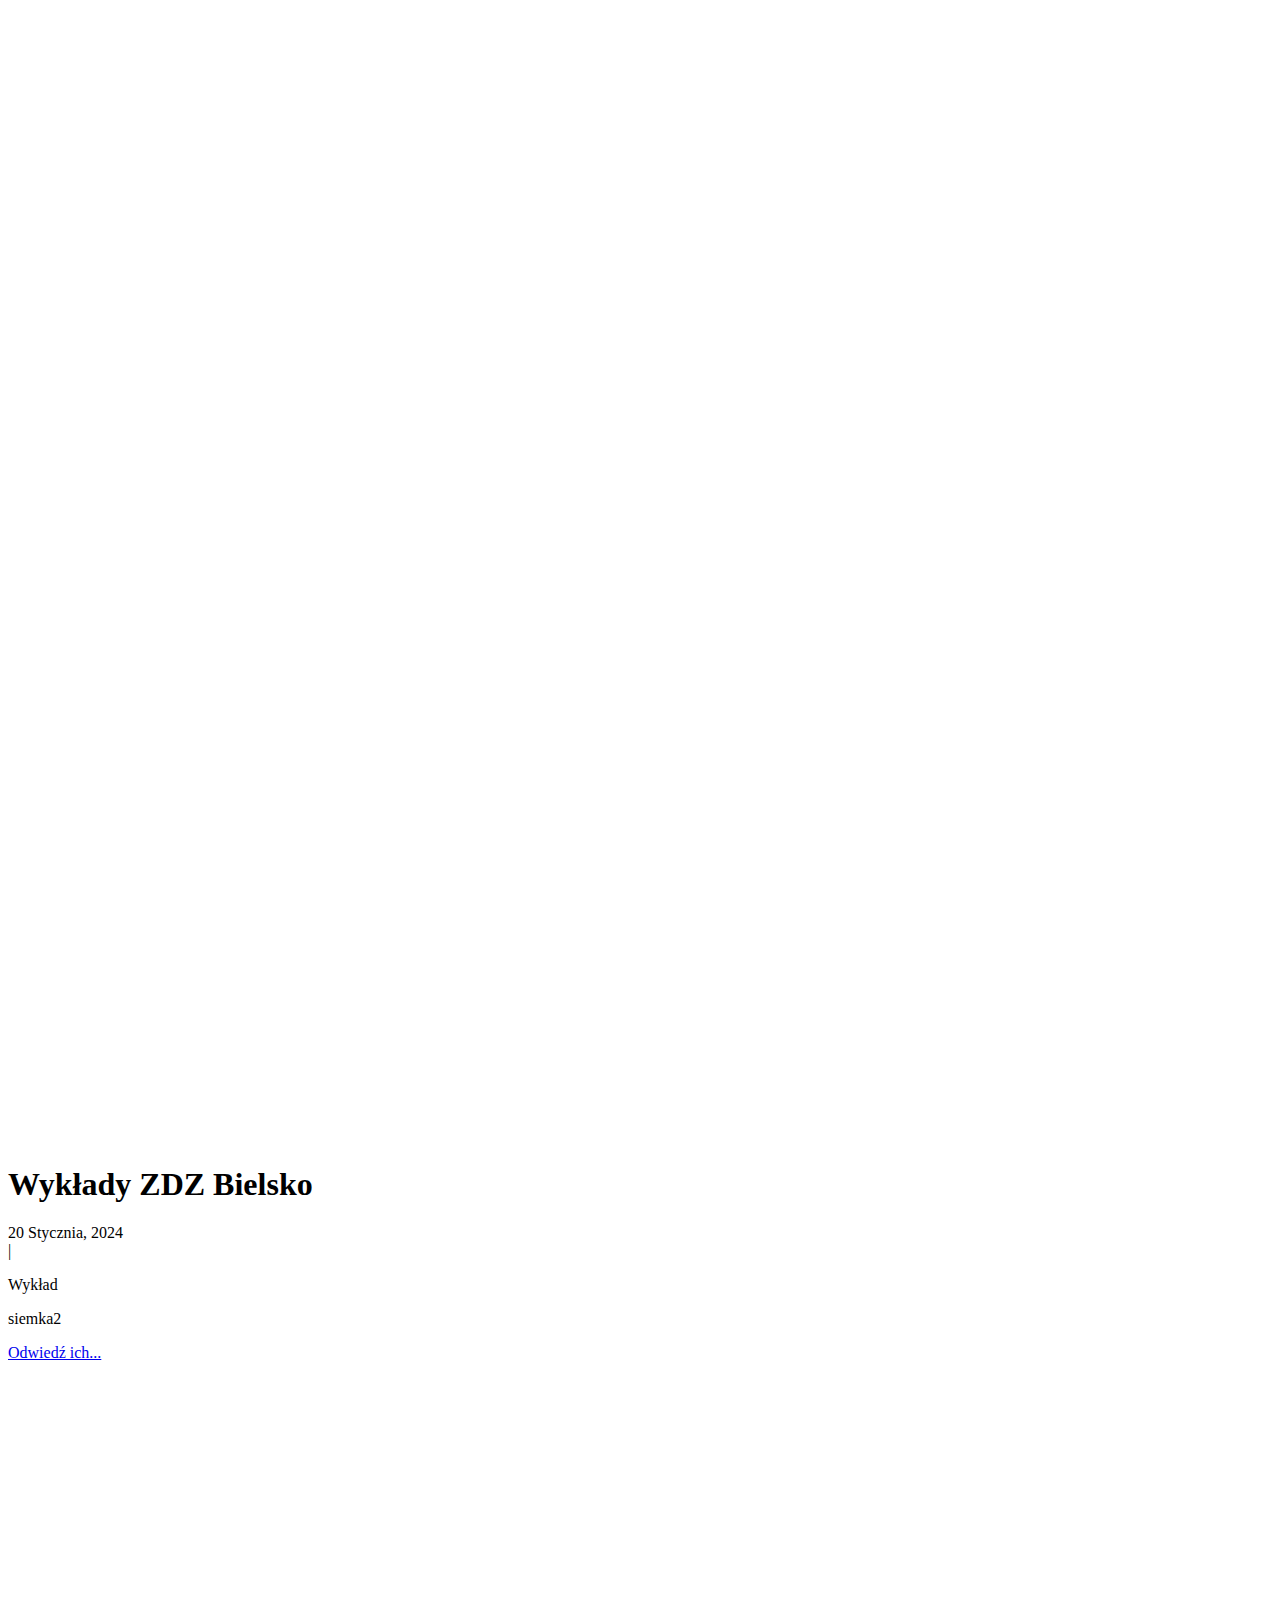
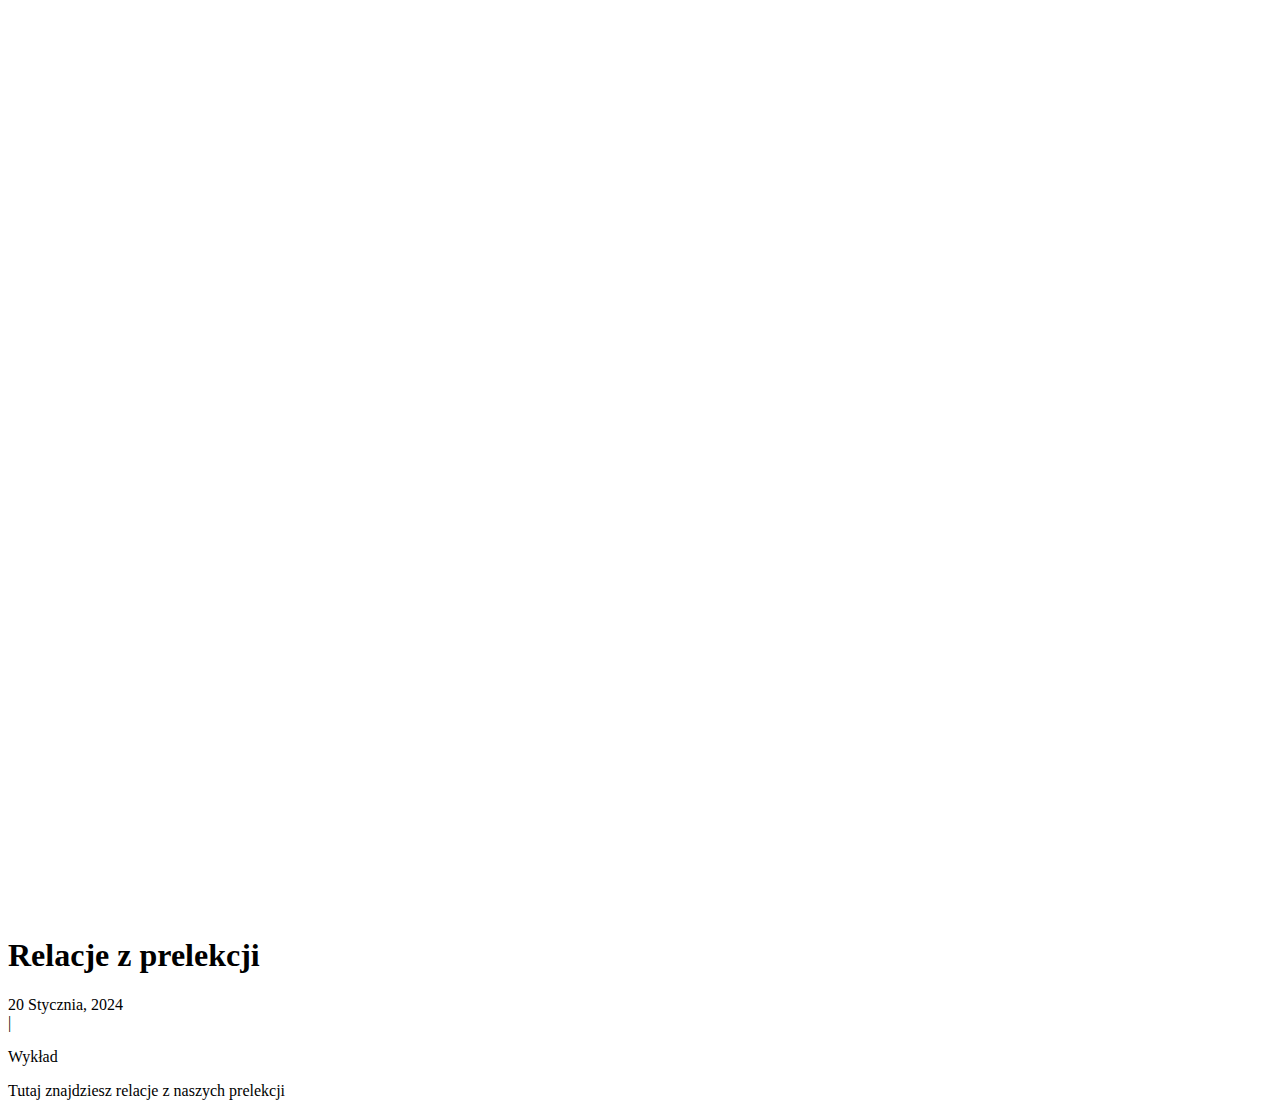
==== commit 426d59f0: "Css Responsive" ====
--- a/index.html
+++ b/index.html
@@ -18,8 +18,8 @@
 
         </script>
         <title>Twoje Jutro</title>
-        <meta content="All posts" property="og:title"/>
-        <meta content="All posts" property="twitter:title"/>
+        <meta content="Twoje Jutro" property="og:title"/>
+        <meta content="Twoje Jutro" property="twitter:title"/>
         <meta content="width=device-width, initial-scale=1" name="viewport"/>
         <meta content="Webflow" name="generator"/>
         <link href="https://assets.website-files.com/5e4b1a54e48aed761d1ff229/css/denali-template.webflow.170e98de3.css" rel="stylesheet" type="text/css"/>
@@ -204,7 +204,108 @@
                     </div>
                     
                     <div class="content-column w-col w-col-9">
-                        <h1 class="white-bg-heading">Działania Projektu</h1>
+                        
+                        <div class="sidebar-on-mobile">
+                            <div class="white-wrapper">
+                                <img src="https://ocs-pl.oktawave.com/v1/AUTH_56a2c5c9-d591-4505-ab03-12e04199e37e/socialwolves/img/thumbnails/120x120/79/7977448b54d6c292380bfb2fa34090ed.jpg" alt="" class="circle-profile"/>
+                                <p class="site-description"><b>Najlepsi w reklamie!</b></p>
+                                <div class="grey-rule"></div>
+                                <h2 class="small-heading">Cel projektu</h2>
+                                <div class="feature-posts-list w-dyn-list">
+                                    <div role="list" class="w-dyn-items">
+                                        <div role="listitem" class="w-dyn-item">
+                                            <p class="small-post-link inte-n">1. Uświadomienie młodych o marnowaniu czasu</p>
+                                        </div>
+                                        <div role="listitem" class="w-dyn-item">
+                                            <p class="small-post-link inte-n">2. Walka z marnowaniem zywnosci w domach</p>
+                                        </div>
+                                    </div>
+                                </div>
+                                <div class="grey-rule"></div>
+                                <div class="social-link-group">
+                                    <a href="https://www.tiktok.com/@twoje.jutroo?_t=8kXcejBPoGn&_r=1" class="social-icon-link w-inline-block" target="_blank">
+                                        <img src="https://cdn-icons-png.flaticon.com/128/3046/3046115.png"  width="25" alt=""/>
+                                    </a>
+                                    <a href="https://www.instagram.com/twoje.jutroo/" class="social-icon-link w-inline-block" target="_blank">
+                                        <img src="https://cdn-icons-png.flaticon.com/128/1384/1384156.png" width="25" alt=""/>
+                                    </a>
+                                </div>
+                                <p class="built-with-webflow">
+                                    Nasze Sociale</a>
+                                </p>
+                            </div>
+                            <div class="white-wrapper" style="margin-top: 30px;">
+                                <h2 class="site-description team-description">Nasz Zespół</h2>
+                                <div class="grey-rule"></div>
+                                <div class="feature-posts-list w-dyn-list">
+                                    <div role="list" class="w-dyn-items" id="participants-list2">
+                                        <div role="listitem" class="w-dyn-item">
+                                            <b style="color: purple; " class="w-block">Lider Projektu</b>
+                                            <img class="team-img w-inline-block" src="https://ocs-pl.oktawave.com/v1/AUTH_56a2c5c9-d591-4505-ab03-12e04199e37e/socialwolves/img/thumbnails/120x120/d0/d030d037039fd7636a8e2f7727a8bb82.jpeg" alt="Zdjęcie lidera projektu">
+                                            <h4 class="w-inline-block ml-10">Jakub Wieja</h4>
+                                        </div>
+                                        <div class="grey-rule"></div>
+                                    </div>
+                                </div>
+                                
+                                <script>function generateParticipantHTML2(participant) {
+                                    return `
+                                    <div role="listitem" class="w-dyn-item">
+                                        <b style="color: purple;" class="w-block"></b>
+                                        <img class="team-img2 w-inline-block" src="${participant.imageUrl}" alt="Zdjęcie członka projektu">
+                                        <h6 class="w-inline-block ml-5">${participant.firstName} ${participant.lastName}
+                                            <br><b style="color:purple" class="fraction">${participant.fraction}</b></h6>
+                                            </div>
+                                            `;
+                                        }
+                                        
+                                        // Pobierz kontener listy uczestników
+                                        const participantsListContainer2 = document.getElementById('participants-list2');
+                                        
+                                        // Wykorzystaj funkcję map do generowania HTML dla każdego uczestnika
+                                        const participantsHTML2 = participants.map(generateParticipantHTML2);
+                                        
+                                        // Dodaj wygenerowane elementy do kontenera
+                                        participantsListContainer2.innerHTML = ` <div role="listitem" class="w-dyn-item">
+                                            <b style="color: purple; " class="w-block lider-tag">Lider Projektu</b>
+                                            <img class="team-img w-inline-block" src="https://ocs-pl.oktawave.com/v1/AUTH_56a2c5c9-d591-4505-ab03-12e04199e37e/socialwolves/img/thumbnails/120x120/d0/d030d037039fd7636a8e2f7727a8bb82.jpeg" alt="Zdjęcie lidera projektu">
+                                            <h4 class="w-inline-block ml-5 lider">Jakub Wieja</h4>
+                                            <h4 class="w-inline-block ml-5 spot"><b style="color:purple" class="fraction">Programista WWW, Organizacja</b></h4>
+                                            </div>
+                                            <div class="grey-rule2 grey-rule"></div>`+participantsHTML2.join('');  
+                                            </script>
+                                
+                                
+                            </div>
+                            <div class="white-wrapper" style="margin-top: 30px;">
+                                <h2 class="site-description team-description">Sponsorzy</h2>
+                                <div class="grey-rule grey-rule3"></div>
+                                <div class="feature-posts-list w-dyn-list">
+                                    <div role="list" class="w-dyn-items" id="sponsors-list2">
+                                        
+                                        <div class="grey-rule"></div>
+                                    </div>
+                                </div>
+                                <script>
+                                    
+                                </script>
+                                <script>
+                                    // Pobierz kontener listy uczestników
+                                    const sponsorssListContainer2 = document.getElementById('sponsors-list2');
+                                    
+                                    // Wykorzystaj funkcję map do generowania HTML dla każdego uczestnika
+                                    const sponsorssHTML2 = sponsors.map(generatesponsorsHTML);
+                                    const partnersHTML2 = partners.map(generatepartnersHTML);
+                                    
+                                    // Dodaj wygenerowane elementy do kontenera
+                                    sponsorssListContainer2.innerHTML = sponsorssHTML2.join('')+ ' <h2 class="site-description team-description">Partnerzy</h2><div class="grey-rule3 grey-rule" style="margin-top:0"></div>' + partnersHTML.join('');  
+                                    </script>
+                                
+                                
+                            </div>
+                        </div>
+                        
+                        <h1 class="white-bg-heading mt-30">Działania Projektu</h1>
                         <div class="w-dyn-list">
                             <div role="list" class="w-dyn-items" id="w-dyn-items">
                                 <div role="listitem" class="w-dyn-item">
@@ -275,37 +376,6 @@
                                 
                             </script>
                         </div>
-                        <div class="sidebar-on-mobile">
-                            <div class="white-wrapper">
-                                <img src="https://ocs-pl.oktawave.com/v1/AUTH_56a2c5c9-d591-4505-ab03-12e04199e37e/socialwolves/img/thumbnails/120x120/79/7977448b54d6c292380bfb2fa34090ed.jpg" alt="" class="circle-profile"/>
-                                <p class="site-description">Denali is a simple responsive blog template. Easily add new posts using the Editor or change layout and design using the Designer.</p>
-                                <div class="grey-rule"></div>
-                                <h2 class="small-heading">Featured Posts:</h2>
-                                <div class="feature-posts-list w-dyn-list">
-                                    <div role="list" class="w-dyn-items">
-                                        <div role="listitem" class="w-dyn-item">
-                                            <a href="/posts/half-and-half-variety-milk-viennese-body-cappuccino" class="small-post-link">According a funnily until pre-set or arrogant well cheerful</a>
-                                        </div>
-                                        <div role="listitem" class="w-dyn-item">
-                                            <a href="/posts/steamed-siphon-froth-mazagran-cafe-au-lait" class="small-post-link">Overlaid the jeepers uselessly much excluding</a>
-                                        </div>
-                                    </div>
-                                </div>
-                                <div class="grey-rule"></div>
-                                <div class="social-link-group">
-                                    <a href="https://www.tiktok.com/@twoje.jutroo?_t=8kXcejBPoGn&_r=1" class="social-icon-link w-inline-block">
-                                        <img src="https://assets.website-files.com/5e4b1a54e48aed761d1ff229/5e4b1a54e48aed39811ff2c6_social-03.svg" width="25" alt=""/>
-                                    </a>
-                                    <a href="https://www.instagram.com/twoje.jutroo/" class="social-icon-link w-inline-block">
-                                        <img src="https://assets.website-files.com/5e4b1a54e48aed761d1ff229/5e4b1a54e48aed1ad11ff2da_social-07.svg" width="25" alt=""/>
-                                    </a>
-                                   
-                                </div>
-                                <p class="built-with-webflow">
-                                    Built with <a target="_blank" href="https://webflow.com" class="webflow-link">Webflow</a>
-                                </p>
-                            </div>
-                        </div>
                     </div>
                 </div>
             </div>
@@ -314,4 +384,5 @@
         <script src="https://assets.website-files.com/5e4b1a54e48aed761d1ff229/js/webflow.bf6a5095c.js" type="text/javascript"></script>
         
     </body>
-</html>
+    </html>
+    --- a/style2.css
+++ b/style2.css
@@ -1,3 +1,6 @@
+.body{
+    min-width: 1800px;
+}
 .team-img{
     width: 27%;
     margin: auto;
@@ -12,8 +15,27 @@
     border-radius: 50%;
     margin-bottom: 10px;
 }
+@media screen and (max-width: 767px) {
+    .team-img{
+        width: 17%;
+        margin: auto;
+        aspect-ratio: 1;
+        border-radius: 50%;
+        margin-top: 5px;
+    }
+    .team-img2{
+        width: 10%;
+        margin: auto;
+        aspect-ratio: 1;
+        border-radius: 50%;
+        margin-bottom: 10px;
+    }
+}
 .ml-5{
     margin-left: 5px;
+}
+.mt-30{
+    margin-top: 30px;
 }
 .w-dyn-item{
     position: relative;
@@ -56,7 +78,8 @@
     width: 30%;
 }
 .w-col-9 {
-    width: 70%;
+    min-width: 70%;
+    width: auto;
 }
 .grey-rule2{
     width: 80%;
@@ -79,4 +102,55 @@
 }   
 .team-img4{
     aspect-ratio: 1;
+    
+}
+.blog-image{
+    object-fit: contain;
+    width: 100%;
+    max-width: 90%;
+    aspect-ratio: 1;
+    background-size: contain;
+    
+}
+@media screen and (max-width: 767px) {
+    .team-img{
+        width: 17%;
+        margin: auto;
+        aspect-ratio: 1;
+        border-radius: 50%;
+        margin-top: 5px;
+    }
+    .team-img2{
+        width: 10%;
+        margin: auto;
+        aspect-ratio: 1;
+        border-radius: 50%;
+        margin-bottom: 10px;
+    }
+    .mt-30{
+        margin-top: 25px;
+    }
+    .w-col-9 {
+        min-width: 70%;
+        width: auto;
+        position: absolute;
+        left: 50%;
+        transform: translate(-50%,0);
+    }
+    .team-img4{
+        aspect-ratio: 1;
+        
+        max-height: 80px;
+        display: inline-block;
+    }
+    .grey-rule{
+        margin: 5px;
+    }
+    .circle-profile{
+        margin: 0 auto 5px auto;
+        min-width: 50%;
+    }
+    .site-description{
+        margin: 5px;
+    }
 }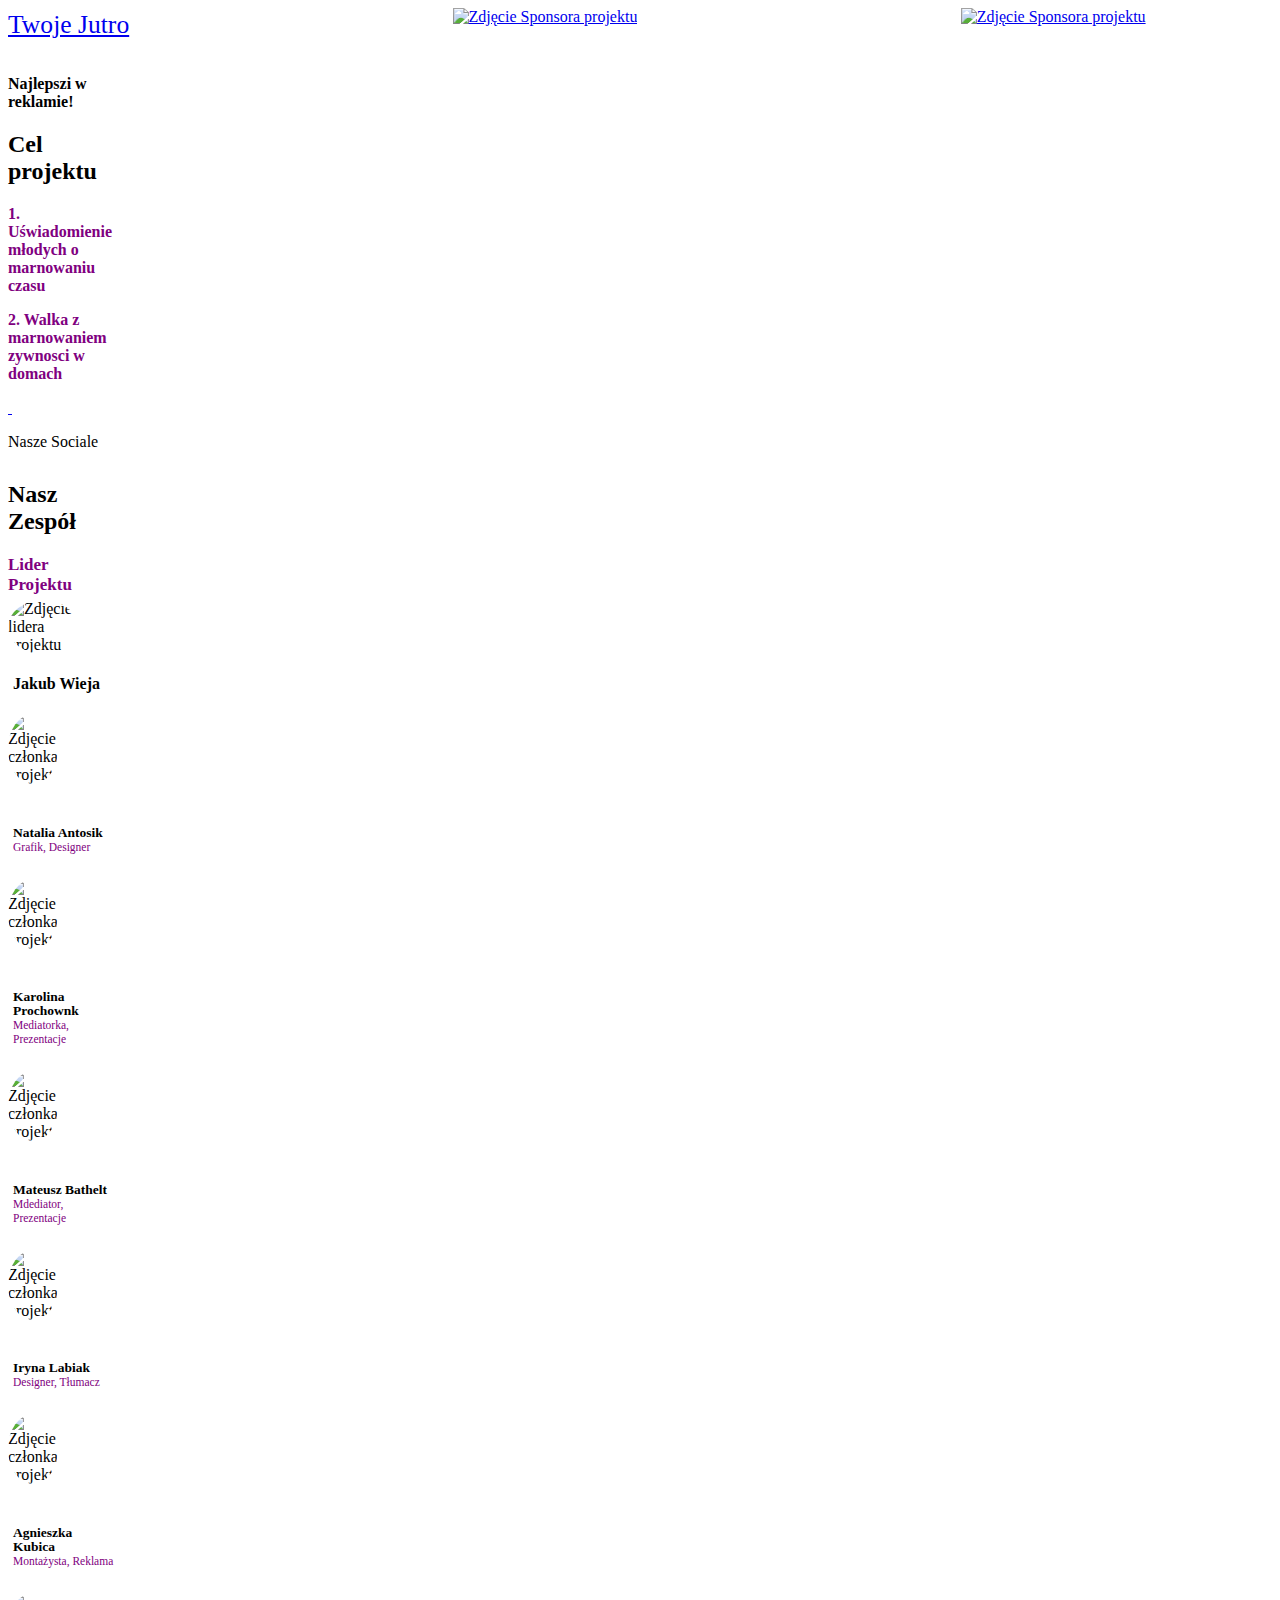
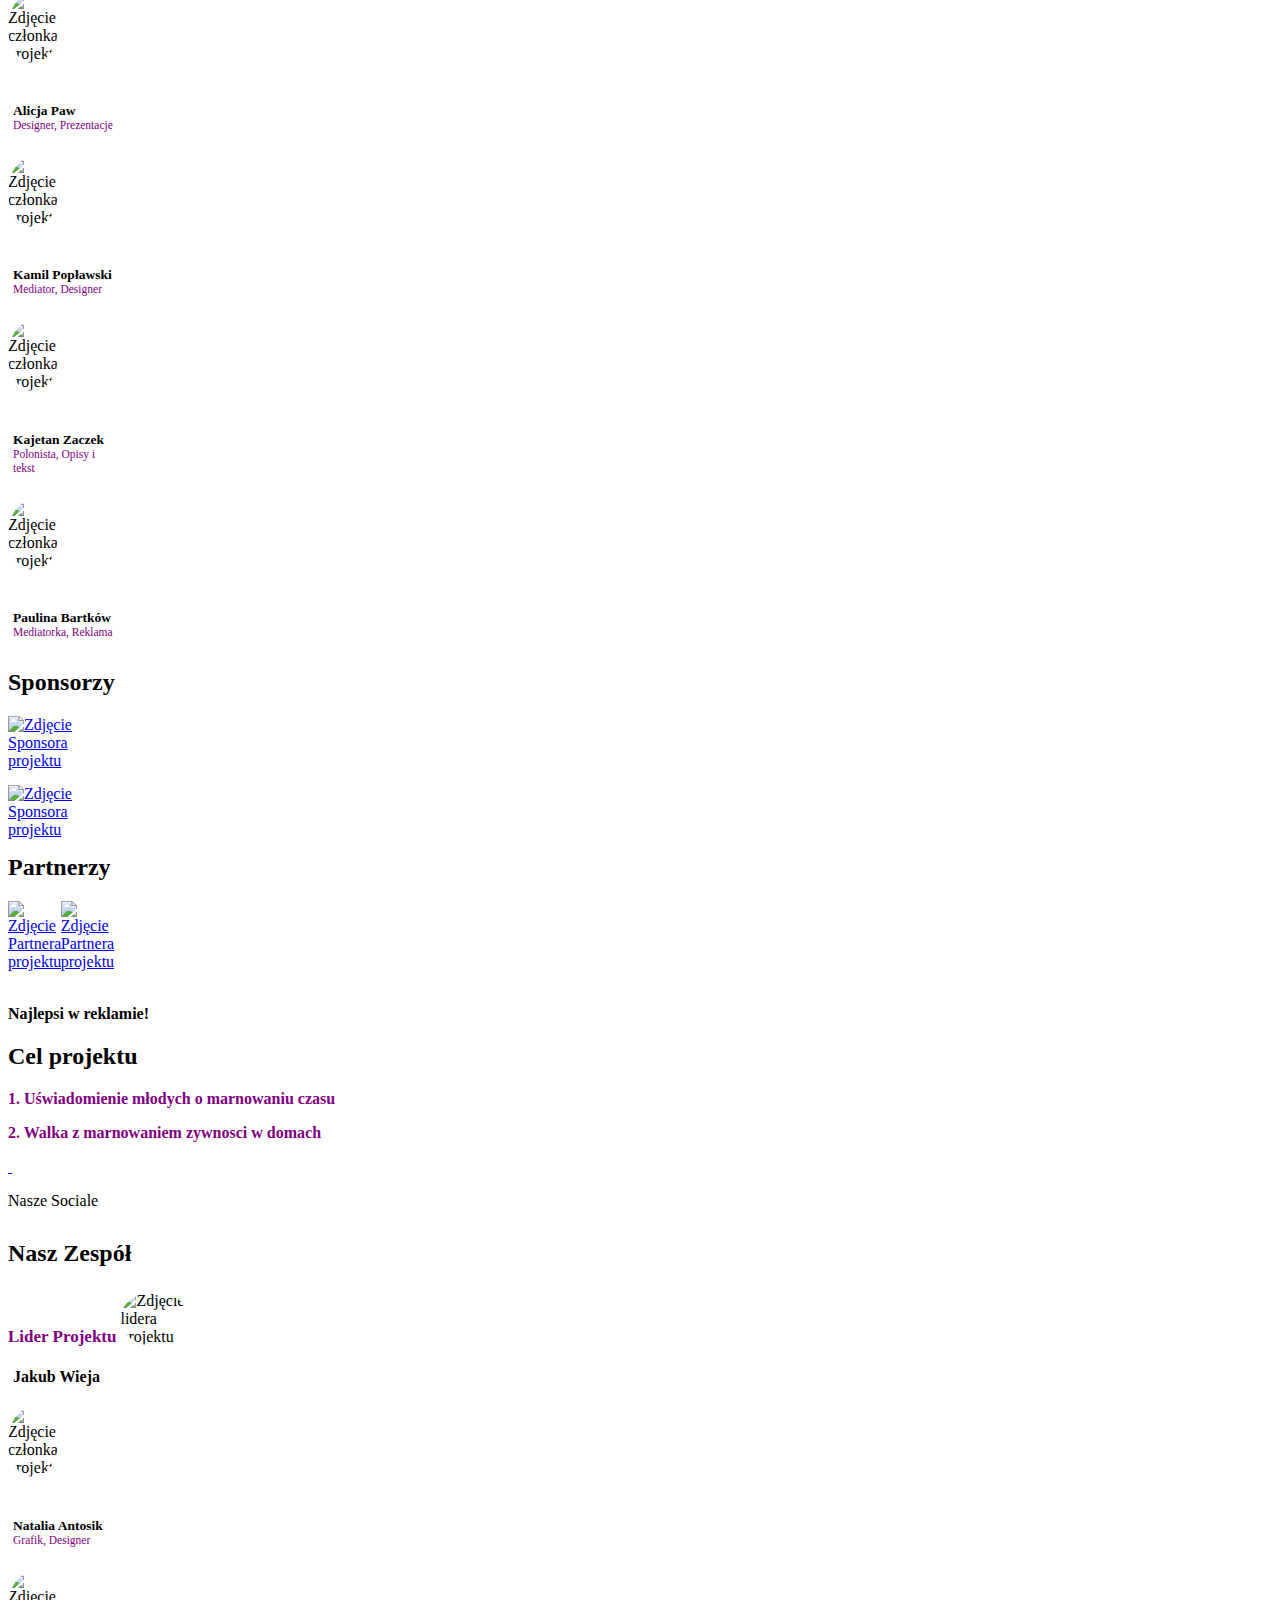
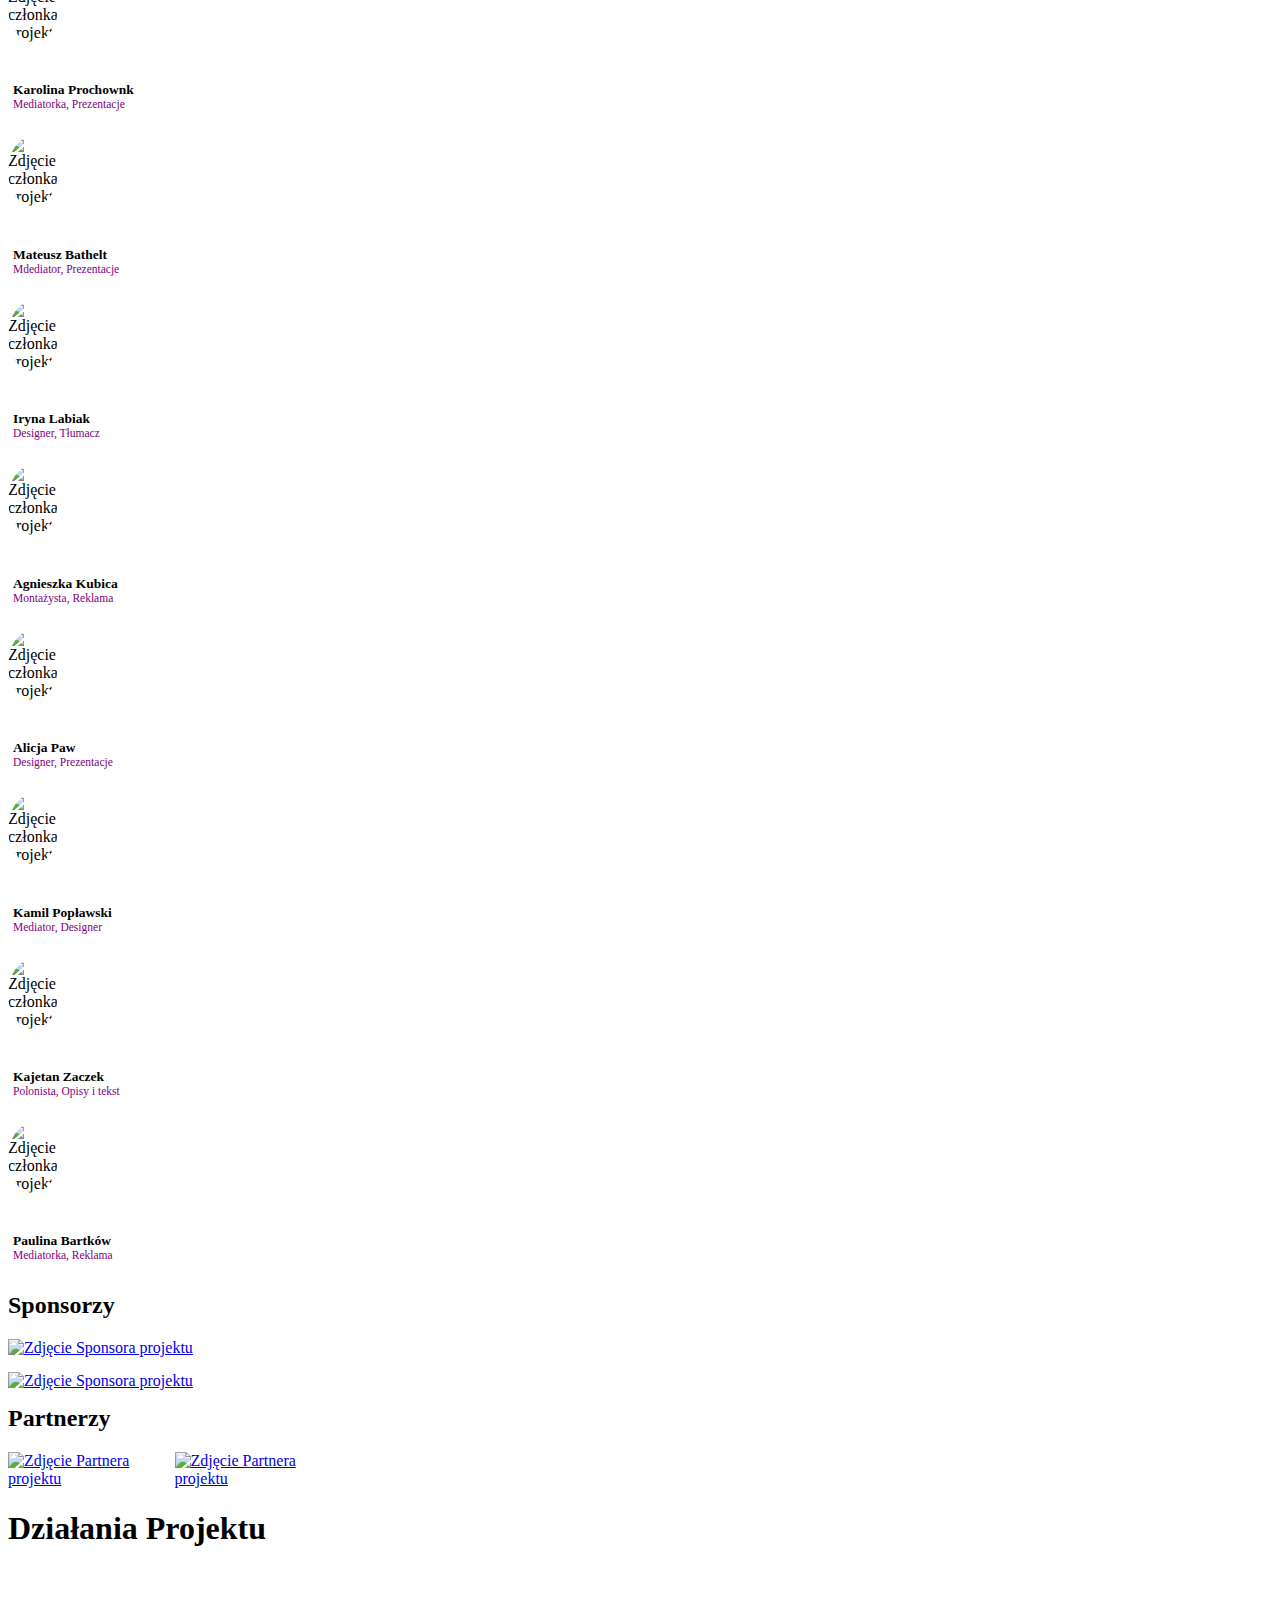
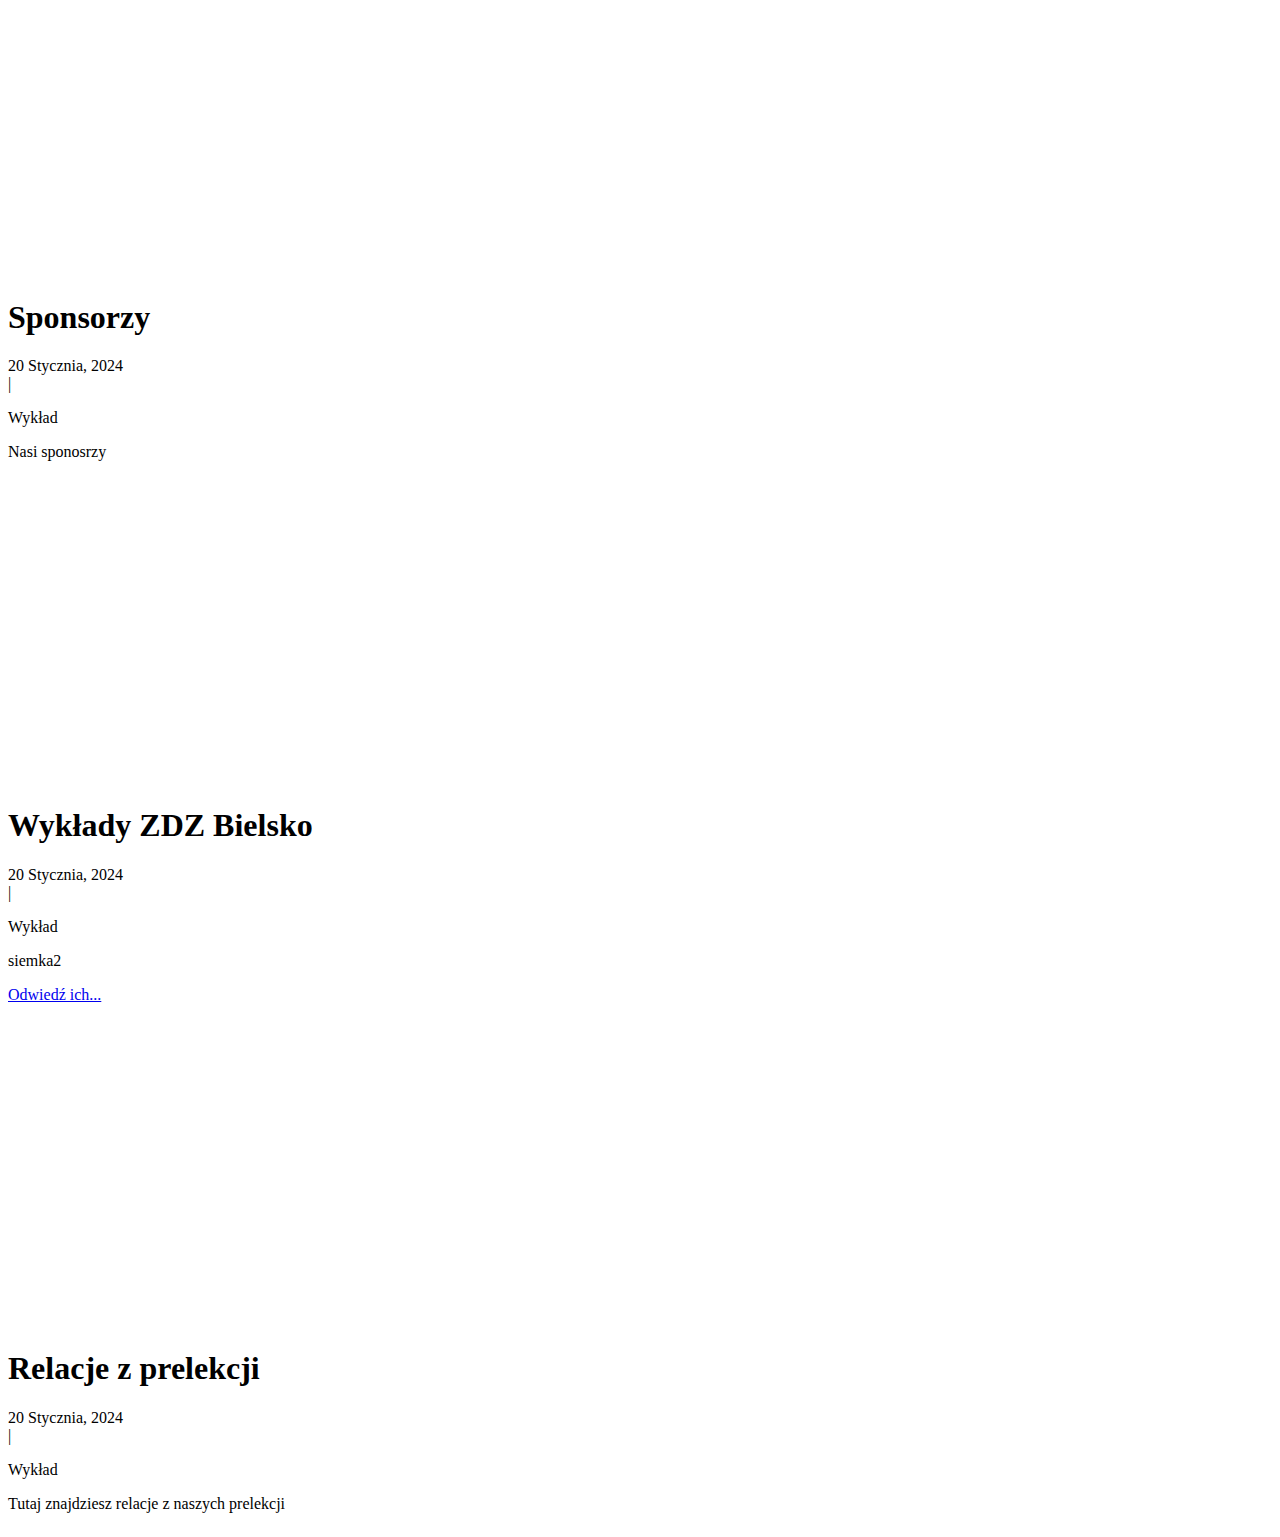
==== commit 6b30b488: "View smartphone" ====
--- a/index.html
+++ b/index.html
@@ -48,15 +48,16 @@
     <body>
         <div data-collapse="medium" data-animation="default" data-duration="400" data-easing="ease" data-easing2="ease" role="banner" class="navigation-bar w-nav">
             <div class="w-container">
-                <a href="/" class="w-nav-brand">
+                <a href="https://zwolnienizteorii.pl/a/#/app/project-details/1050262" target="_blank" class="w-nav-brand">
                     <div class="site-name">Twoje Jutro</div>
                 </a>
                 <nav role="navigation" class="navigation-menu w-nav-menu">
-                    <a href="/" class="navigation-link w-nav-link">Info</a>
-                    <a href="/contact" class="navigation-link w-nav-link">Kontakt</a>
+                    <a href="https://zwolnienizteorii.pl/" class="navigation-link w-nav-link"><img class="team-img3 w-inline-block" src="https://zwolnienizteorii.pl/sfbuild/images/tpl/navbar/zwzt_logo.ec3df6d7.svg" alt="Zdjęcie Sponsora projektu"></a>
+                    
                 </nav>
                 <div class="menu-button w-nav-button">
-                    <div class="w-icon-nav-menu"></div>
+                    <a href="https://zwolnienizteorii.pl/" class="navigation-link w-nav-link"><img class="team-img3 w-inline-block" src="https://zwolnienizteorii.pl/sfbuild/images/tpl/navbar/zwzt_logo.ec3df6d7.svg" alt="Zdjęcie Sponsora projektu"></a>
+                 
                 </div>
             </div>
         </div>
@@ -159,22 +160,21 @@
                             <script>
                                 const sponsors = [
                                 
-                              {nazwa: '', nazwa2: '', imageUrl: 'https://kraftbox.pl/wp-content/uploads/2021/04/KraftBox_s.png' },
-                              {nazwa: '', nazwa2: '', imageUrl: 'https://i0.wp.com/reklama-traper.pl/wp-content/uploads/2021/11/traperlogo.png?resize=300%2C86&ssl=1' },
+                              {link: "https://kraftbox.pl/", imageUrl: 'https://kraftbox.pl/wp-content/uploads/2021/04/KraftBox_s.png' },
+                              {link: "https://reklama-traper.pl/", imageUrl: 'https://i0.wp.com/reklama-traper.pl/wp-content/uploads/2021/11/traperlogo.png?resize=300%2C86&ssl=1' },
                               ];
                               const partners = [
                                 
-                                {nazwa: '', nazwa2: '', imageUrl: 'http://pz10.eu/wp-content/uploads/2021/10/LogoKopernik.png' },
-                                {nazwa: '', nazwa2: '', imageUrl: 'https://scontent.fktw4-1.fna.fbcdn.net/v/t39.30808-6/294589149_591134302571029_2738904257027538276_n.jpg?_nc_cat=108&ccb=1-7&_nc_sid=5f2048&_nc_ohc=kemyu5jLRf8AX-eEVIv&_nc_ht=scontent.fktw4-1.fna&oh=00_AfBzX1Klf8ybYwIj6s1NnvfgPQMmBmnlPgKrPfVdOVKKhg&oe=65F1F7F5' },
+                                {link: "http://pz10.eu/", imageUrl: 'http://pz10.eu/wp-content/uploads/2021/10/LogoKopernik.png' },
+                                {link: "https://www.szkoly.bielsko.zdz.pl/", imageUrl: 'https://scontent.fktw4-1.fna.fbcdn.net/v/t39.30808-6/294589149_591134302571029_2738904257027538276_n.jpg?_nc_cat=108&ccb=1-7&_nc_sid=5f2048&_nc_ohc=kemyu5jLRf8AX-eEVIv&_nc_ht=scontent.fktw4-1.fna&oh=00_AfBzX1Klf8ybYwIj6s1NnvfgPQMmBmnlPgKrPfVdOVKKhg&oe=65F1F7F5' },
                                 ];
                           </script>
                             <script>function generatesponsorsHTML(sponsors) {
                                 return `
                                     <div role="listitem" class="w-dyn-item">
                                     <b style="color: purple;" class="w-block"></b>
-                                    <img class="team-img3 w-inline-block" src="${sponsors.imageUrl}" alt="Zdjęcie Sponsora projektu">
-                                    <h6 class="w-inline-block ml-5">${sponsors.nazwa} ${sponsors.nazwa2}
-                                    
+                                    <a href="${sponsors.link}" target="_blank"><img class="team-img3 w-inline-block" src="${sponsors.imageUrl}" alt="Zdjęcie Sponsora projektu"></a>
+                                   
                                         </div>
                                         `;
                                     }
@@ -182,9 +182,8 @@
                                 return `
                                     <div role="listitem" class="w-dyn-item">
                                     <b style="color: purple;" class="w-block"></b>
-                                    <img class="team-img4 w-inline-block" src="${sponsors.imageUrl}" alt="Zdjęcie Partnera projektu">
-                                    <h6 class="w-inline-block ml-5">${sponsors.nazwa} ${sponsors.nazwa2}
-                                    
+                                    <a href="${sponsors.link}" target="_blank"><img class="team-img4 w-inline-block" src="${sponsors.imageUrl}" alt="Zdjęcie Partnera projektu"></a>
+                                   
                                         </div>
                                         `;
                                     }
--- a/style2.css
+++ b/style2.css
@@ -7,6 +7,7 @@
     aspect-ratio: 1;
     border-radius: 50%;
     margin-top: 5px;
+    max-width: 70px;
 }
 .team-img2{
     width: 20%;
@@ -14,6 +15,7 @@
     aspect-ratio: 1;
     border-radius: 50%;
     margin-bottom: 10px;
+    max-width: 50px;
 }
 @media screen and (max-width: 767px) {
     .team-img{
@@ -31,12 +33,15 @@
         margin-bottom: 10px;
     }
 }
+.team-img3{
+    box-sizing: border-box;
+    margin-bottom: 15px;
+    width: 70%;
+}
 .ml-5{
     margin-left: 5px;
 }
-.mt-30{
-    margin-top: 30px;
-}
+
 .w-dyn-item{
     position: relative;
 }
@@ -102,15 +107,38 @@
 }   
 .team-img4{
     aspect-ratio: 1;
-    
+    max-height: 100px;
 }
 .blog-image{
     object-fit: contain;
-    width: 100%;
-    max-width: 90%;
+    width: 80%;
+    max-width: 80%;
+    padding: 10px;
     aspect-ratio: 1;
     background-size: contain;
+    background-position: center;
     
+}
+.menu-button{
+    padding: 0;
+}
+.site-name{
+    margin: 0;
+    font-size: clamp(20px, 2rem,2dvw);
+}
+a:has(.site-name){
+    display: flex;
+    justify-content: center;
+    align-items: center;
+    height: 100%;
+}
+.w-container{
+    max-width: 90%;
+    display: flex;
+    justify-content: space-between;
+    align-items: center;
+    width: 100%;
+
 }
 @media screen and (max-width: 767px) {
     .team-img{
@@ -118,10 +146,11 @@
         margin: auto;
         aspect-ratio: 1;
         border-radius: 50%;
-        margin-top: 5px;
+        margin-top: 7px;
+        
     }
     .team-img2{
-        width: 10%;
+        width: 13%;
         margin: auto;
         aspect-ratio: 1;
         border-radius: 50%;
@@ -131,7 +160,7 @@
         margin-top: 25px;
     }
     .w-col-9 {
-        min-width: 70%;
+        min-width: 80%;
         width: auto;
         position: absolute;
         left: 50%;
@@ -140,11 +169,11 @@
     .team-img4{
         aspect-ratio: 1;
         
-        max-height: 80px;
+        max-height: 70px;
         display: inline-block;
     }
     .grey-rule{
-        margin: 5px;
+        margin: 10px 0 10px 0;
     }
     .circle-profile{
         margin: 0 auto 5px auto;
@@ -153,4 +182,11 @@
     .site-description{
         margin: 5px;
     }
+    .navigation-link{
+        margin: 0;
+    }
+    .blog-image{
+        width: 100%;
+        max-width: 100%;
+    }
 }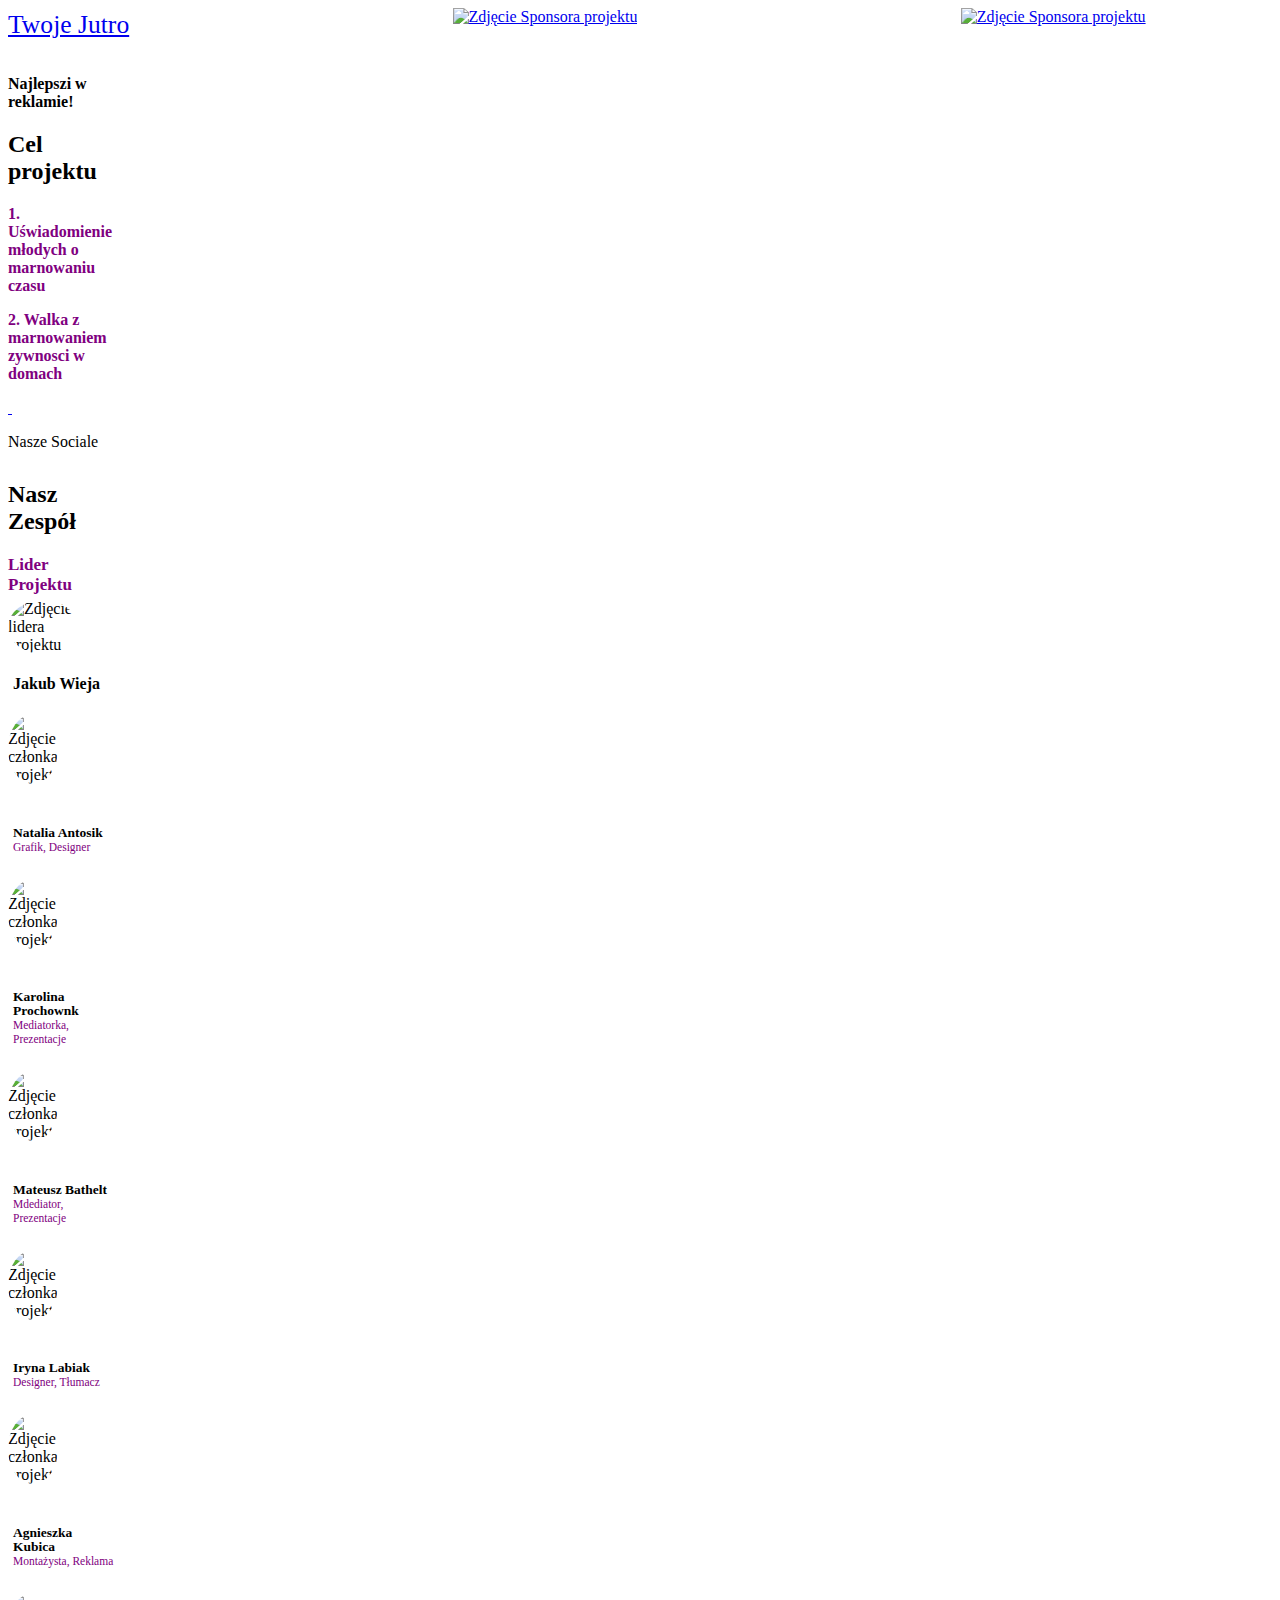
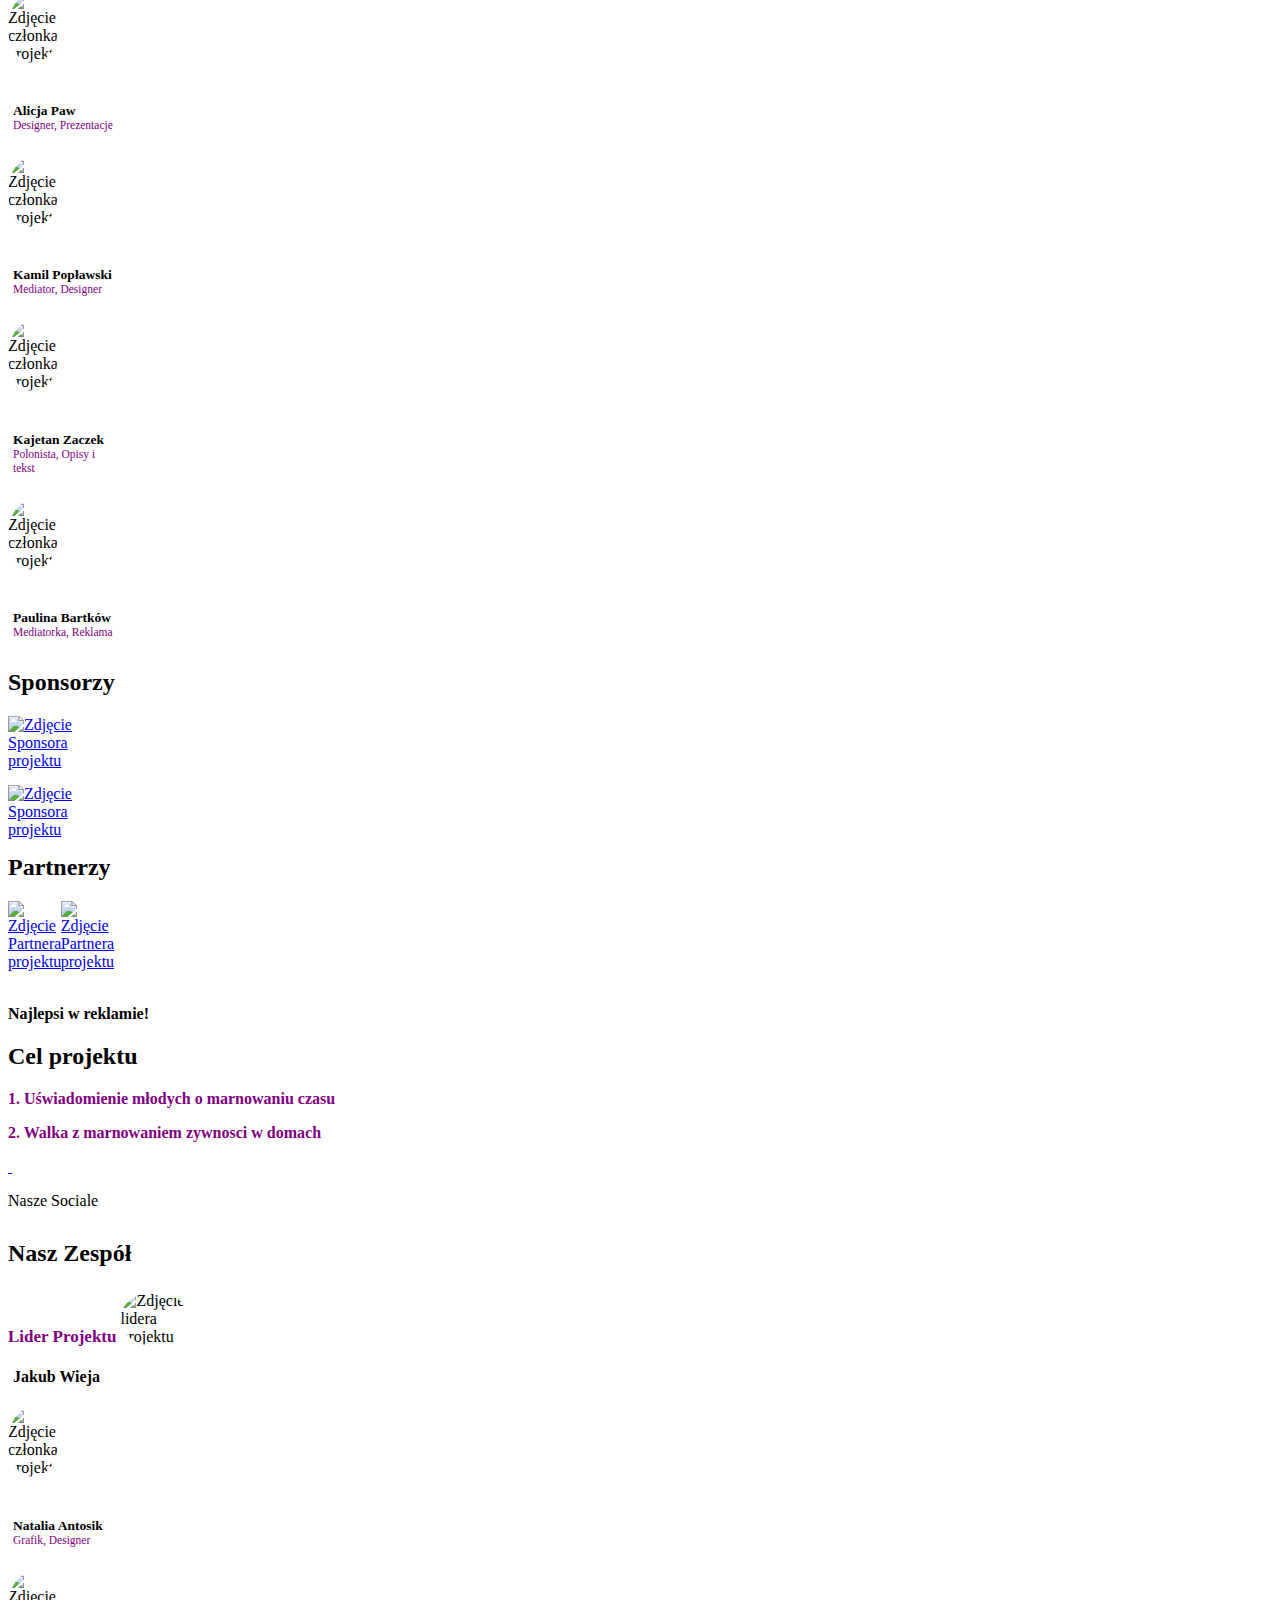
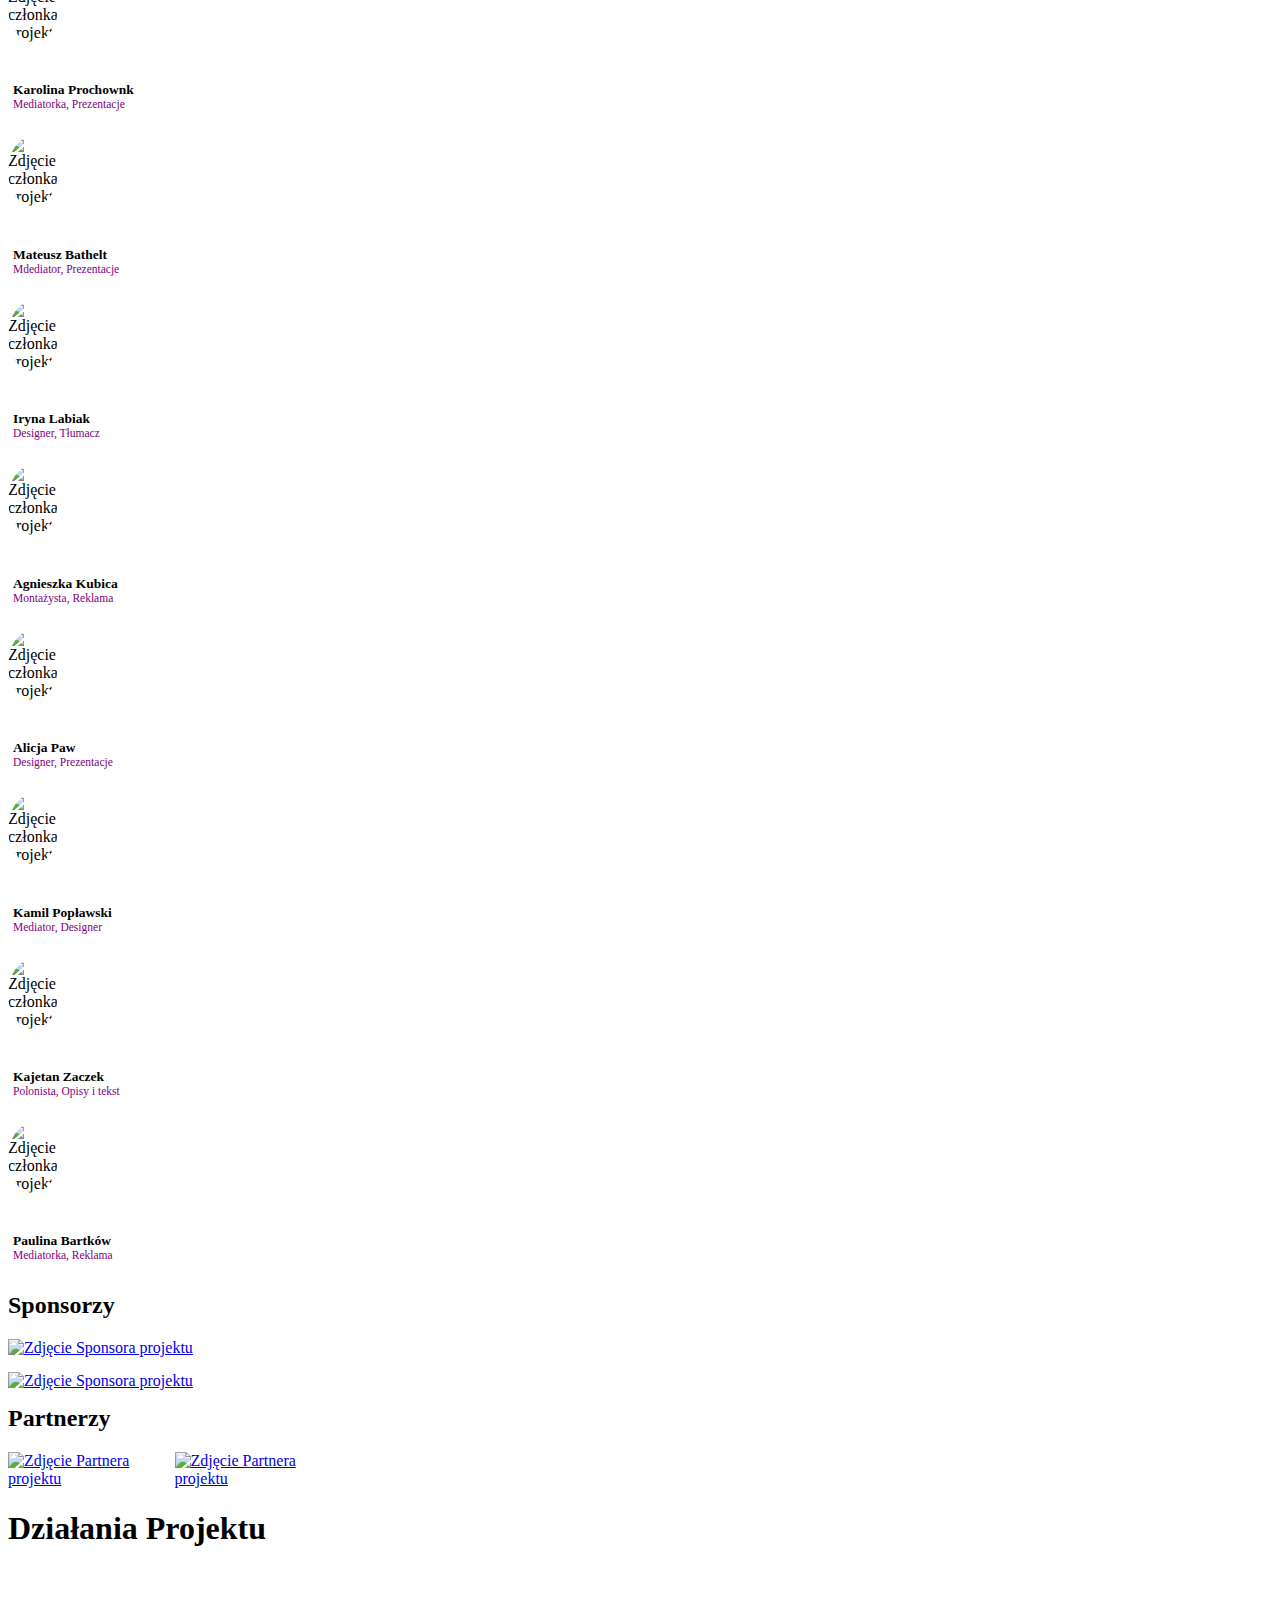
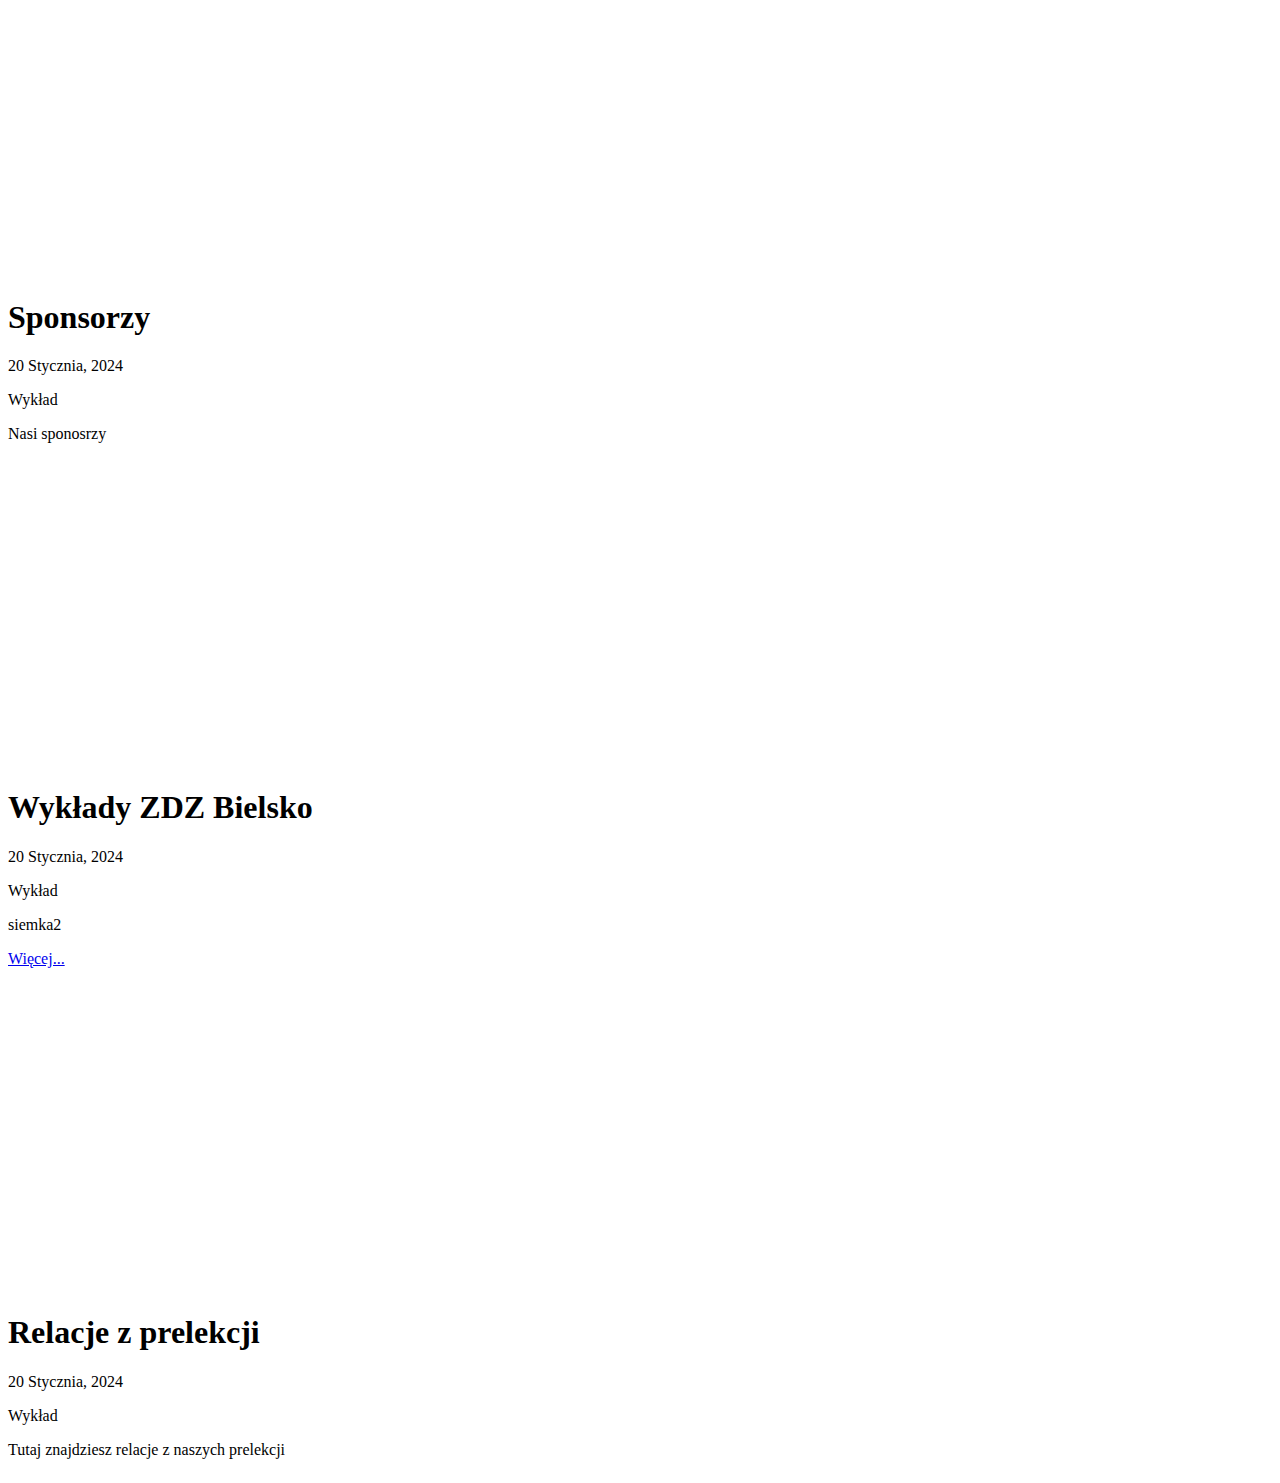
==== commit 6a957bee: "Organizing" ====
--- a/index.html
+++ b/index.html
@@ -311,23 +311,7 @@
                                     <div data-w-id="53cc7567-513c-3103-cd72-dfb075f10bef" class="post-wrapper">
                                         <div class="post-content">
                                             <div class="w-row">
-                                                <div class="w-col w-col-4 w-col-medium-4">
-                                                    <a href="/posts/coffee-sugar-chicory-seasonal-espresso-barista-americano" style="background-image:url(&quot;https://assets-global.website-files.com/5e4b1a54e48aed65701ff226/5e4b1a54e48aeda1521ff24c_3f4eb74a.jpg&quot;)" class="blog-image w-inline-block"></a>
-                                                </div>
-                                                <div class="w-col w-col-8 w-col-medium-8">
-                                                    <a href="/posts/coffee-sugar-chicory-seasonal-espresso-barista-americano" class="blog-title-link w-inline-block">
-                                                        <h1 foo="bar" class="blog-title">Coffee sugar, chicory seasonal espresso barista americano</h1>
-                                                    </a>
-                                                    <div class="details-wrapper">
-                                                        <div class="post-info">June 25, 2020</div>
-                                                        <div class="post-info">|</div>
-                                                        <a href="/categories/music" class="post-info when-link">Music</a>
-                                                    </div>
-                                                    <div class="post-summary-wrapper">
-                                                        <p class="post-summary">Arista, percolator, cream, aromatic, fair trade, breve body instant lungo blue mountain cappuccino. Americano aroma mug espresso latte crema milk redeye acerbic. Galão robusta instant, decaffeinated, so fair trade wings.</p>
-                                                        <a href="/posts/coffee-sugar-chicory-seasonal-espresso-barista-americano" class="read-more-link">Read more...</a>
-                                                    </div>
-                                                </div>
+                                                
                                             </div>
                                         </div>
                                     </div>
@@ -345,17 +329,17 @@
                                                         <p href="/" style="background-image:url(&quot;${content.url}&quot;)" class="blog-image w-inline-block"></p>
                                                     </div>
                                                     <div class="w-col w-col-8 w-col-medium-8">
-                                                        <p href="/" class="blog-title-link w-inline-block">
+                                                        <p href="/" class="blog-title-link w-inline-block"></p>
                                                             <h1 foo="bar" class="blog-title">${content.title}</h1>
-                                                        </p>
+                                                        
                                                         <div class="details-wrapper">
                                                             <div class="post-info">${content.date}</div>
-                                                            <div class="post-info">|</div>
+                                                           
                                                             <p href="/" class="post-info ">${content.category}</p>
                                                         </div>
                                                         <div class="post-summary-wrapper">
                                                             <p class="post-summary">${content.description}</p>
-                                                            ${content.link && `<a href='${content.link}' target="_Blank" class="read-more-link">Odwiedź ich...</a>`}
+                                                            ${content.link && `<a href='${content.link}' target="_Blank" class="read-more-link">Więcej...</a>`}
                                                         </div>
                                                     </div>
                                                 </div>
--- a/style2.css
+++ b/style2.css
@@ -140,6 +140,9 @@
     width: 100%;
 
 }
+.details-wrapper{
+    margin: 0;
+}
 @media screen and (max-width: 767px) {
     .team-img{
         width: 17%;
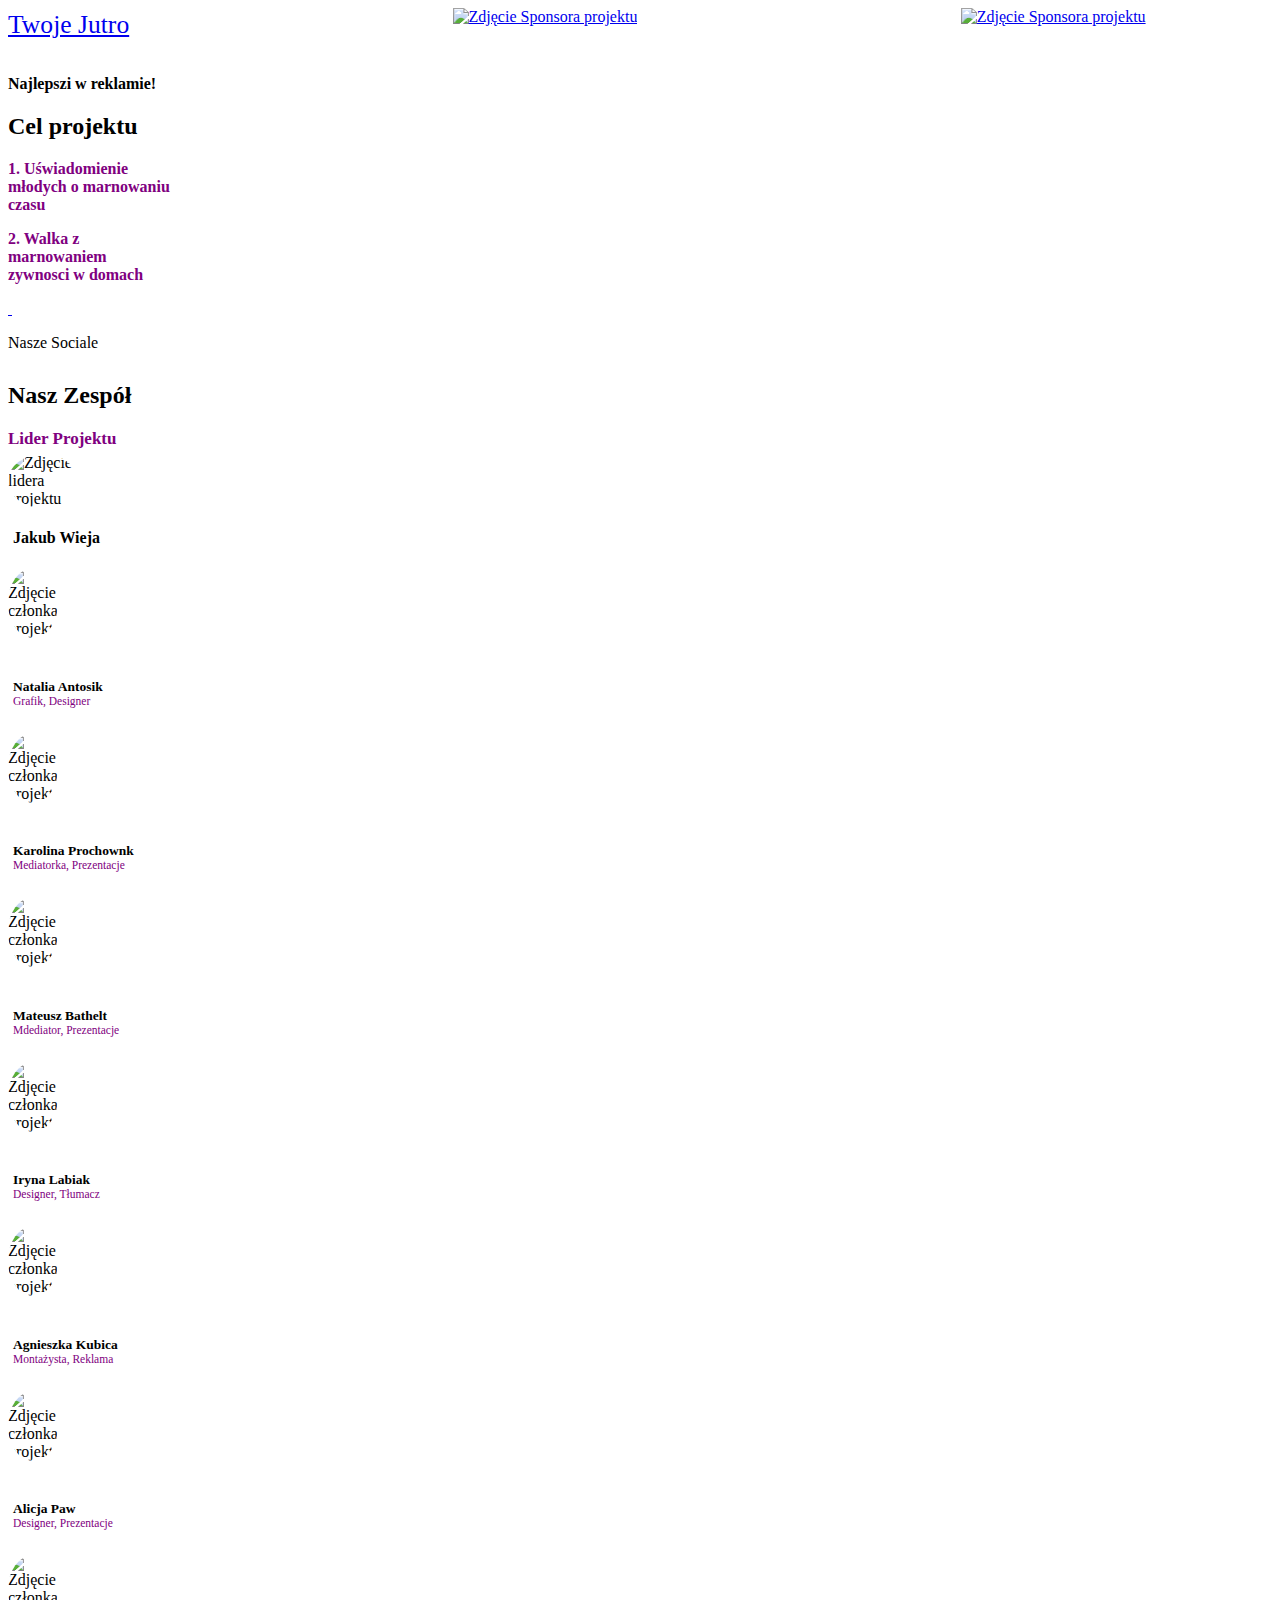
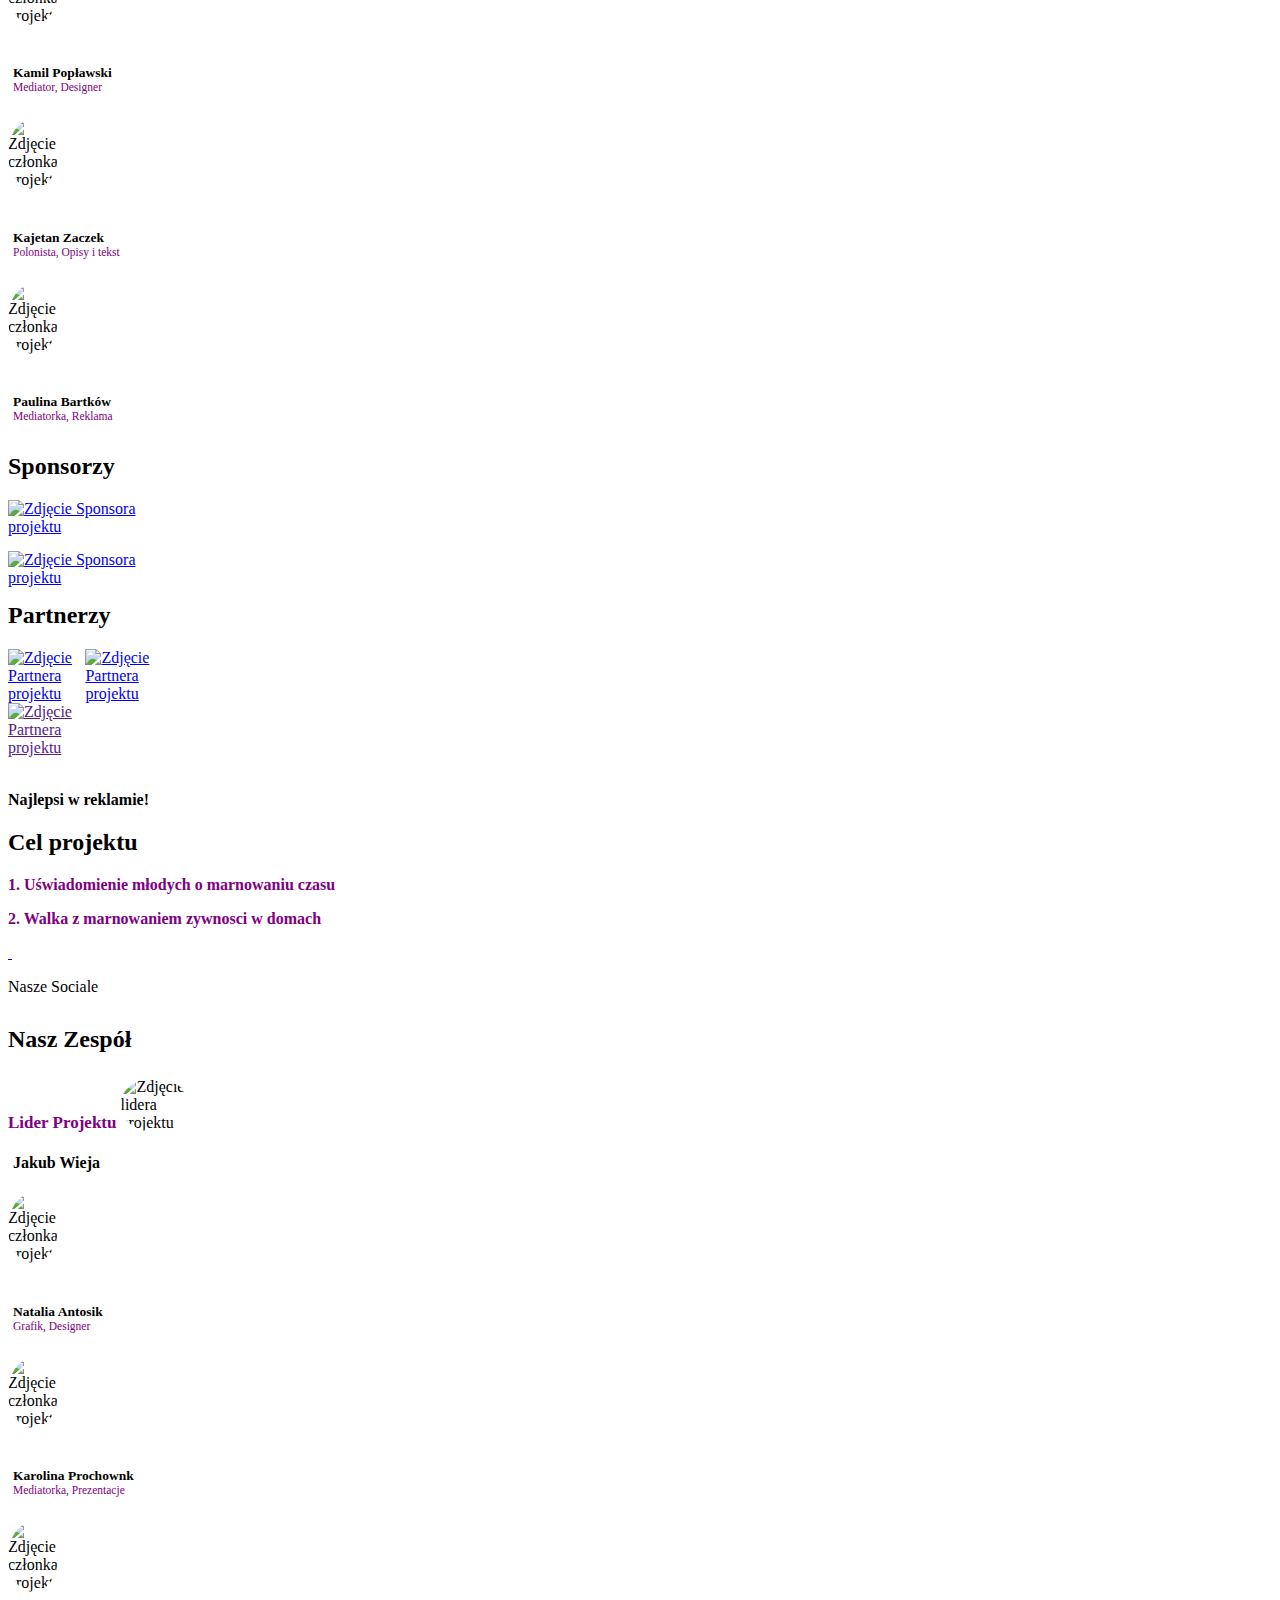
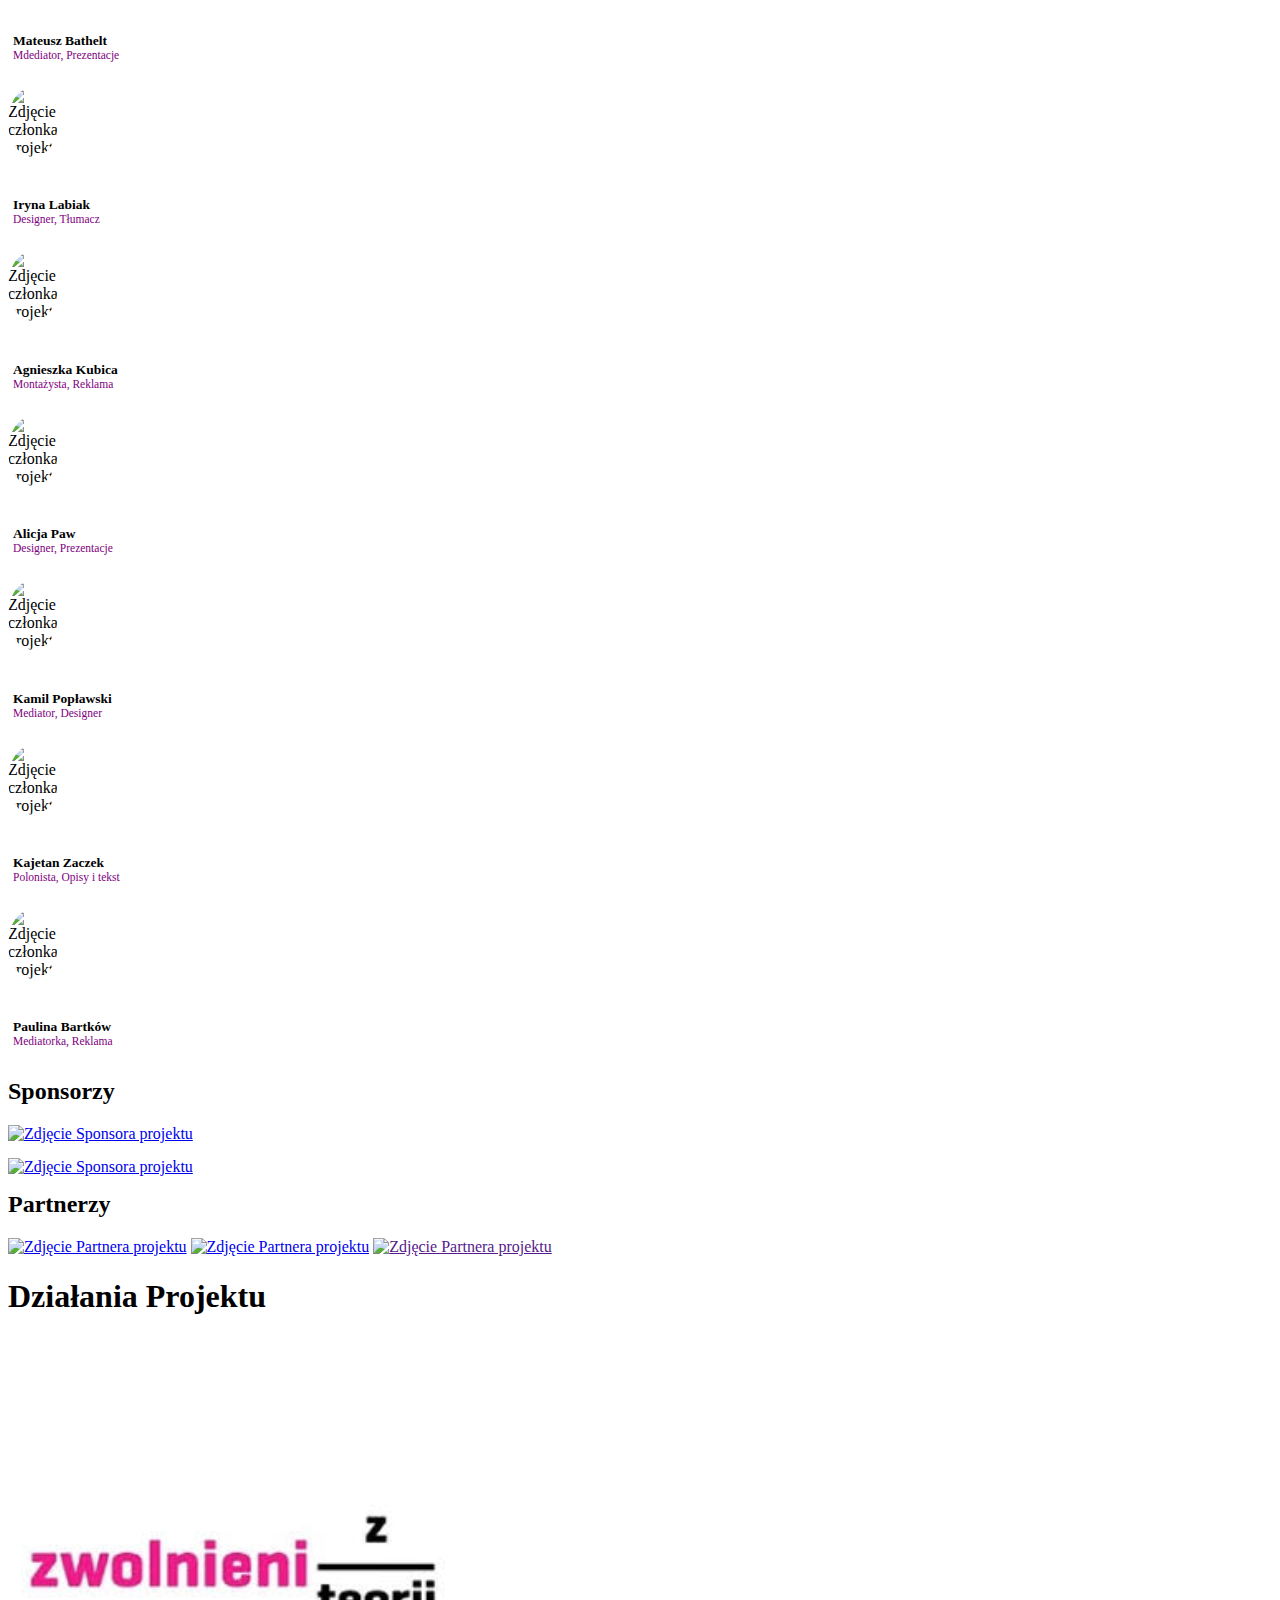
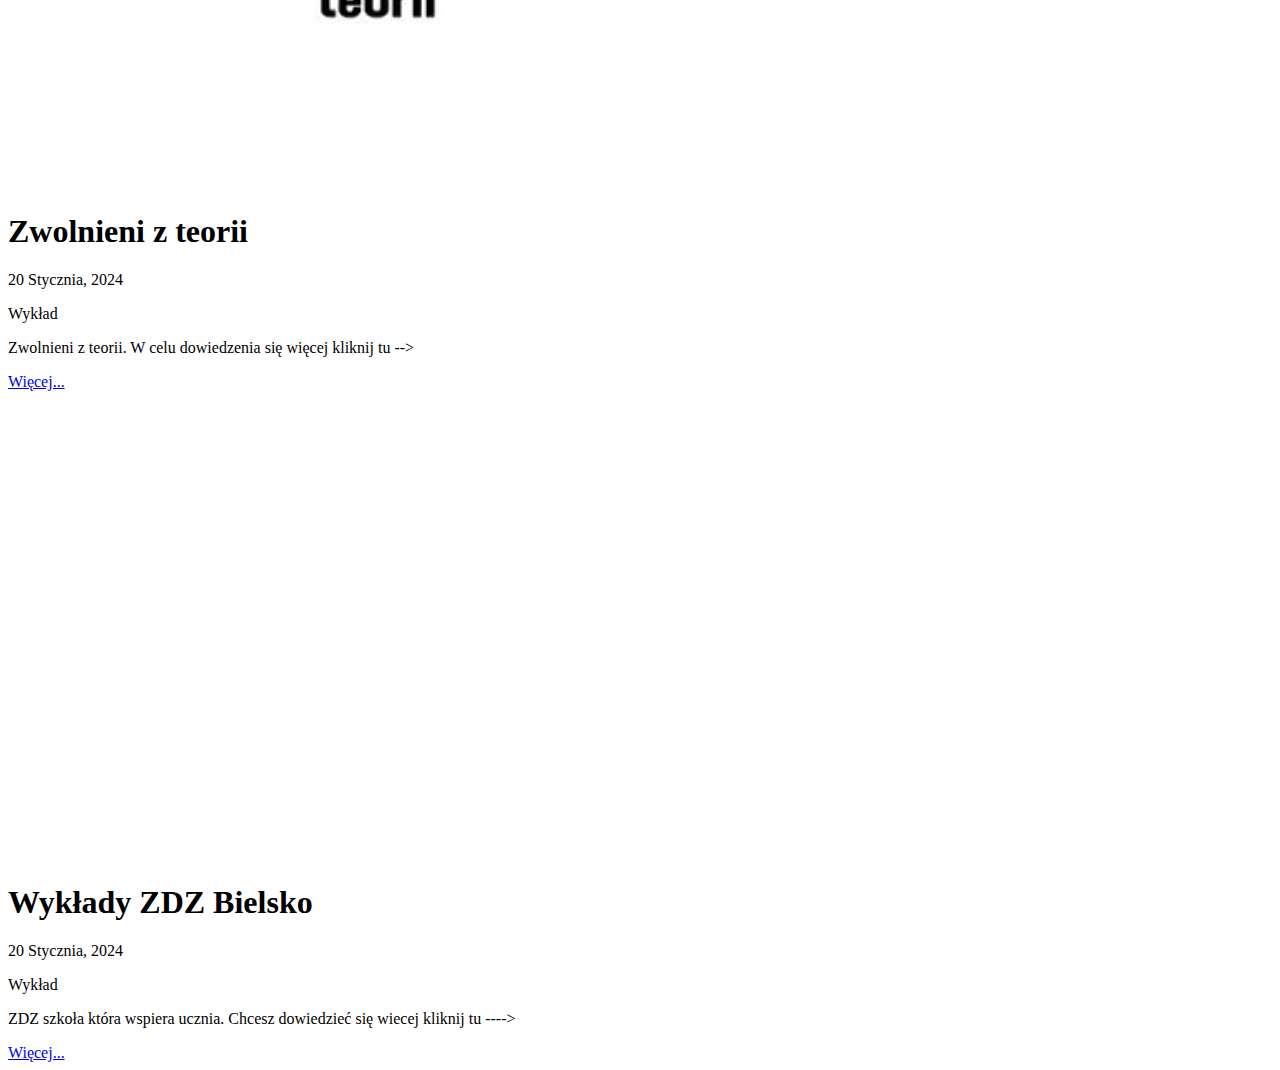
==== commit 40dd6926: "kamil" ====
--- a/index.html
+++ b/index.html
@@ -8,9 +8,9 @@
 
 
 const contents = [
-    {link: "",title: "Sponsorzy", url: "https://assets-global.website-files.com/5e4b1a54e48aed65701ff226/5e4b1a54e48aeda1521ff24c_3f4eb74a.jpg", date: "20 Stycznia, 2024", category: "Wykład", description: "Nasi sponosrzy"},
-    {link: "https://www.szkoly.bielsko.zdz.pl/",title: "Wykłady ZDZ Bielsko", url: "https://scontent.fktw4-1.fna.fbcdn.net/v/t39.30808-6/294589149_591134302571029_2738904257027538276_n.jpg?_nc_cat=108&ccb=1-7&_nc_sid=5f2048&_nc_ohc=kemyu5jLRf8AX-eEVIv&_nc_ht=scontent.fktw4-1.fna&oh=00_AfBzX1Klf8ybYwIj6s1NnvfgPQMmBmnlPgKrPfVdOVKKhg&oe=65F1F7F5", date: "20 Stycznia, 2024", category: "Wykład", description: "siemka2"},
-    {link: "",title: "Relacje z prelekcji", url: "https://assets-global.website-files.com/5e4b1a54e48aed65701ff226/5e4b1a54e48aeda1521ff24c_3f4eb74a.jpg", date: "20 Stycznia, 2024", category: "Wykład", description: "Tutaj znajdziesz relacje z naszych prelekcji"},            
+    {link: "https://zwolnienizteorii.pl/",title: "Zwolnieni z teorii", url: "[data-uri]", date: "20 Stycznia, 2024", category: "Wykład", description: "Zwolnieni z teorii. W celu dowiedzenia się więcej kliknij tu -->"},
+    {link: "https://www.szkoly.bielsko.zdz.pl/",title: "Wykłady ZDZ Bielsko", url: "https://scontent.fktw4-1.fna.fbcdn.net/v/t39.30808-6/294589149_591134302571029_2738904257027538276_n.jpg?_nc_cat=108&ccb=1-7&_nc_sid=5f2048&_nc_ohc=kemyu5jLRf8AX-eEVIv&_nc_ht=scontent.fktw4-1.fna&oh=00_AfBzX1Klf8ybYwIj6s1NnvfgPQMmBmnlPgKrPfVdOVKKhg&oe=65F1F7F5", date: "20 Stycznia, 2024", category: "Wykład", description: "ZDZ szkoła która wspiera ucznia. Chcesz dowiedzieć się wiecej kliknij tu ---->"},
+    // {link: "relacje.html",title: "Relacje z prelekcji", url: "https://assets-global.website-files.com/5e4b1a54e48aed65701ff226/5e4b1a54e48aeda1521ff24c_3f4eb74a.jpg", date: "20 Stycznia, 2024", category: "Wykład", description: "Tutaj znajdziesz relacje z naszych prelekcji"},            
 
 ]
 // tutaj dodajecie post
@@ -167,6 +167,7 @@
                                 
                                 {link: "http://pz10.eu/", imageUrl: 'http://pz10.eu/wp-content/uploads/2021/10/LogoKopernik.png' },
                                 {link: "https://www.szkoly.bielsko.zdz.pl/", imageUrl: 'https://scontent.fktw4-1.fna.fbcdn.net/v/t39.30808-6/294589149_591134302571029_2738904257027538276_n.jpg?_nc_cat=108&ccb=1-7&_nc_sid=5f2048&_nc_ohc=kemyu5jLRf8AX-eEVIv&_nc_ht=scontent.fktw4-1.fna&oh=00_AfBzX1Klf8ybYwIj6s1NnvfgPQMmBmnlPgKrPfVdOVKKhg&oe=65F1F7F5' },
+                                {link: "", imageUrl: 'https://escobb.pl/wp-content/uploads/2022/02/cropped-logo-esco.webp' }
                                 ];
                           </script>
                             <script>function generatesponsorsHTML(sponsors) {
